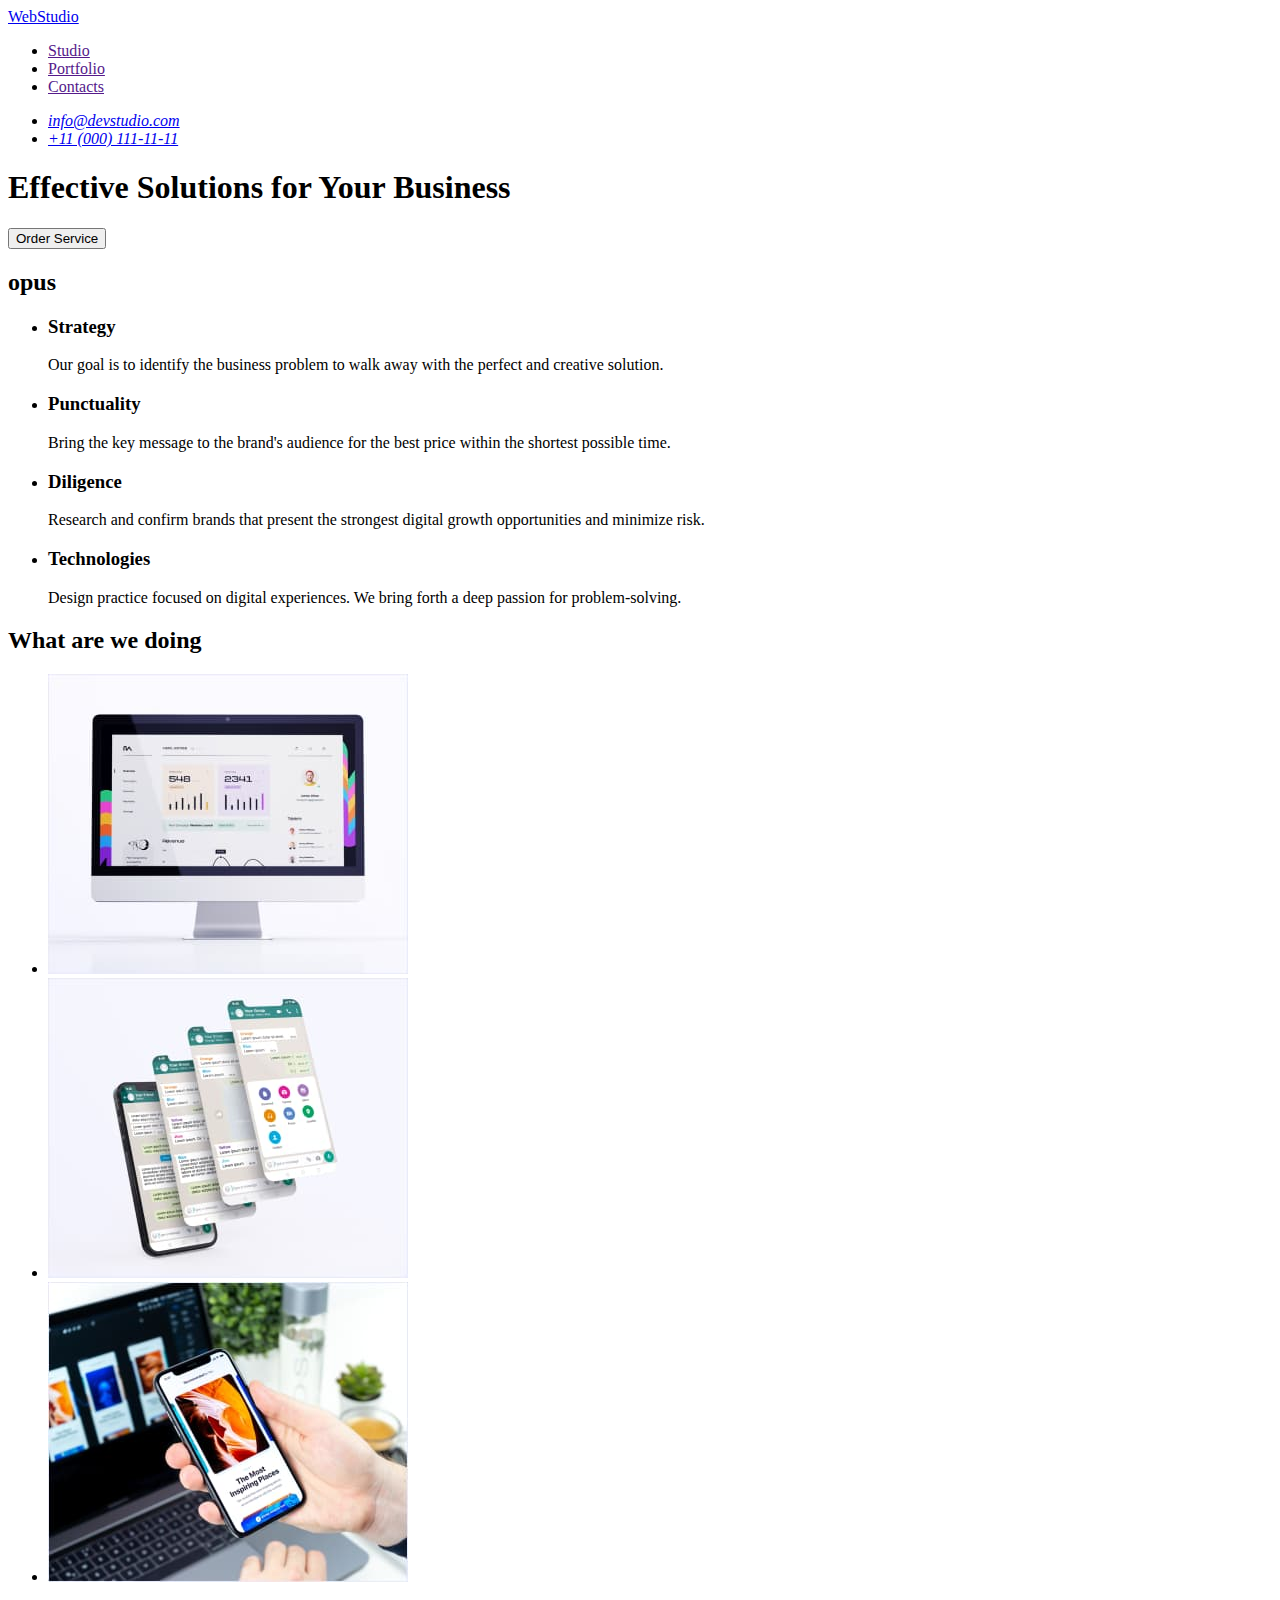
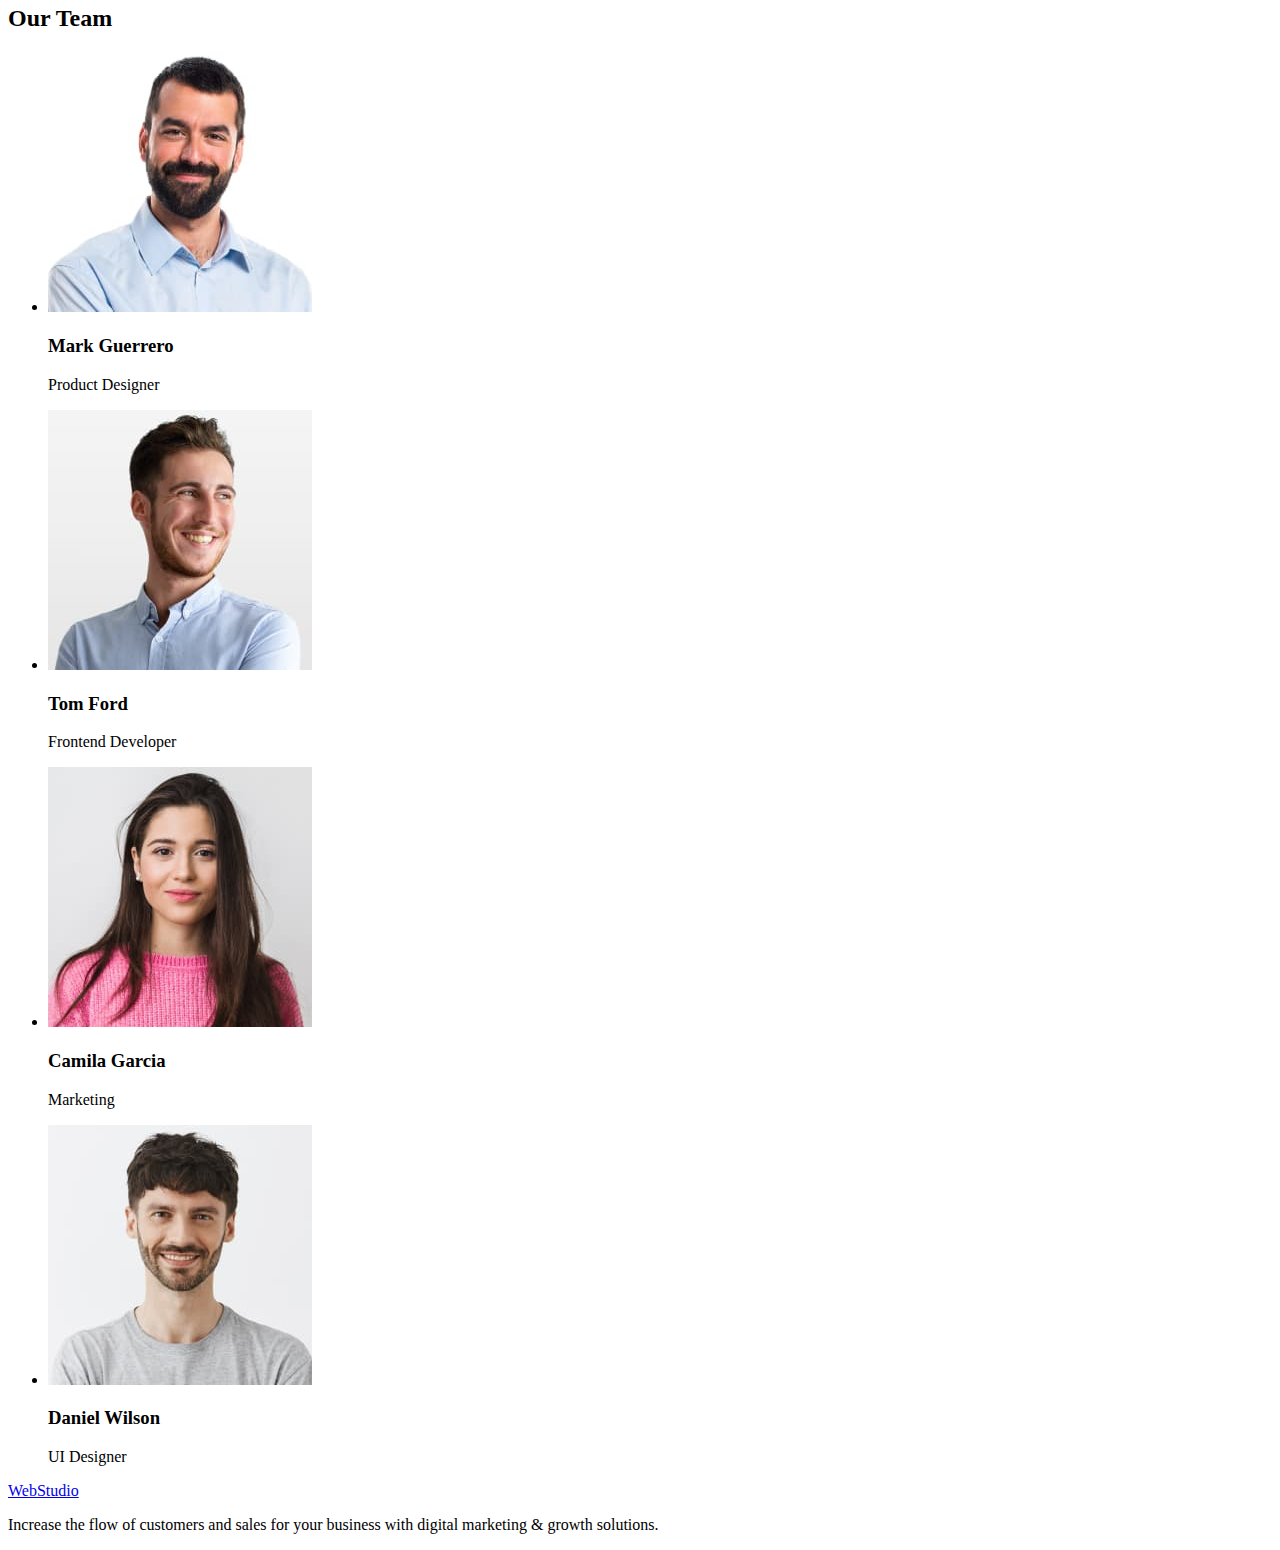
==== index.html @ e52b83a9 "Initial commit" ====
<!DOCTYPE html>
<html lang="en">
  <head>
    <meta charset="UTF-8" />
    <meta http-equiv="X-UA-Compatible" content="IE=edge" />
    <meta name="viewport" content="width=device-width, initial-scale=1.0" />
    <title>WebStudio</title>
  </head>
  <body>
    <!-- Шапка профіля -->
    <header>
      <nav>
        <a href="./index.html">WebStudio</a>
        <ul>
          <li><a href="">Studio</a></li>
          <li><a href="">Portfolio</a></li>
          <li><a href="">Contacts</a></li>
        </ul>
      </nav>
      <address>
        <ul>
          <li><a href="mailto:info@devstudio.com">info@devstudio.com</a></li>
          <li><a href="tel:+110001111111">+11 (000) 111-11-11</a></li>
        </ul>
      </address>
    </header>
    <!-- Банер -->
    <main>
      <section>
        <h1>Effective Solutions for Your Business</h1>
        <button type="button">Order Service</button>
      </section>

      <!-- Колонки -->
      <section>
        <h2>opus</h2>
        <ul>
          <li>
            <h3>Strategy</h3>
            <p>
              Our goal is to identify the business problem to walk away with the
              perfect and creative solution.
            </p>
          </li>
          <li>
            <h3>Punctuality</h3>
            <p>
              Bring the key message to the brand's audience for the best price
              within the shortest possible time.
            </p>
          </li>
          <li>
            <h3>Diligence</h3>
            <p>
              Research and confirm brands that present the strongest digital
              growth opportunities and minimize risk.
            </p>
          </li>
          <li>
            <h3>Technologies</h3>
            <p>
              Design practice focused on digital experiences. We bring forth a
              deep passion for problem-solving.
            </p>
          </li>
        </ul>
      </section>
      <!-- Фото -->
      <section>
        <h2>What are we doing</h2>
        <ul>
          <li>
            <img src="./images/section3_1.jpg" alt="computer" width="360" />
          </li>
          <li>
            <img src="./images/section3_2.jpg" alt="telephone" width="360" />
          </li>
          <li>
            <img src="./images/section3_3.jpg" alt="telephone" width="360" />
          </li>
        </ul>
      </section>
      <!-- Our Team -->
      <section>
        <h2>Our Team</h2>
        <ul>
          <li>
            <img
              src="./images/section4_1.jpg"
              alt="Mark Guerrero"
              width="264"
            />
            <h3>Mark Guerrero</h3>
            <p>Product Designer</p>
          </li>
          <li>
            <img src="./images/section4_2.jpg" alt="Tom Ford" width="264" />
            <h3>Tom Ford</h3>
            <p>Frontend Developer</p>
          </li>
          <li>
            <img
              src="./images/section4_3.jpg"
              alt="Camila Garcia"
              width="264"
            />
            <h3>Camila Garcia</h3>
            <p>Marketing</p>
          </li>
          <li>
            <img
              src="./images/section4_4.jpg"
              alt="Daniel Wilson"
              width="264"
            />
            <h3>Daniel Wilson</h3>
            <p>UI Designer</p>
          </li>
        </ul>
      </section>
    </main>
    <footer>
      <a href="./index.html">WebStudio</a>
      <p>
        Increase the flow of customers and sales for your business with digital
        marketing & growth solutions.
      </p>
    </footer>
  </body>
</html>
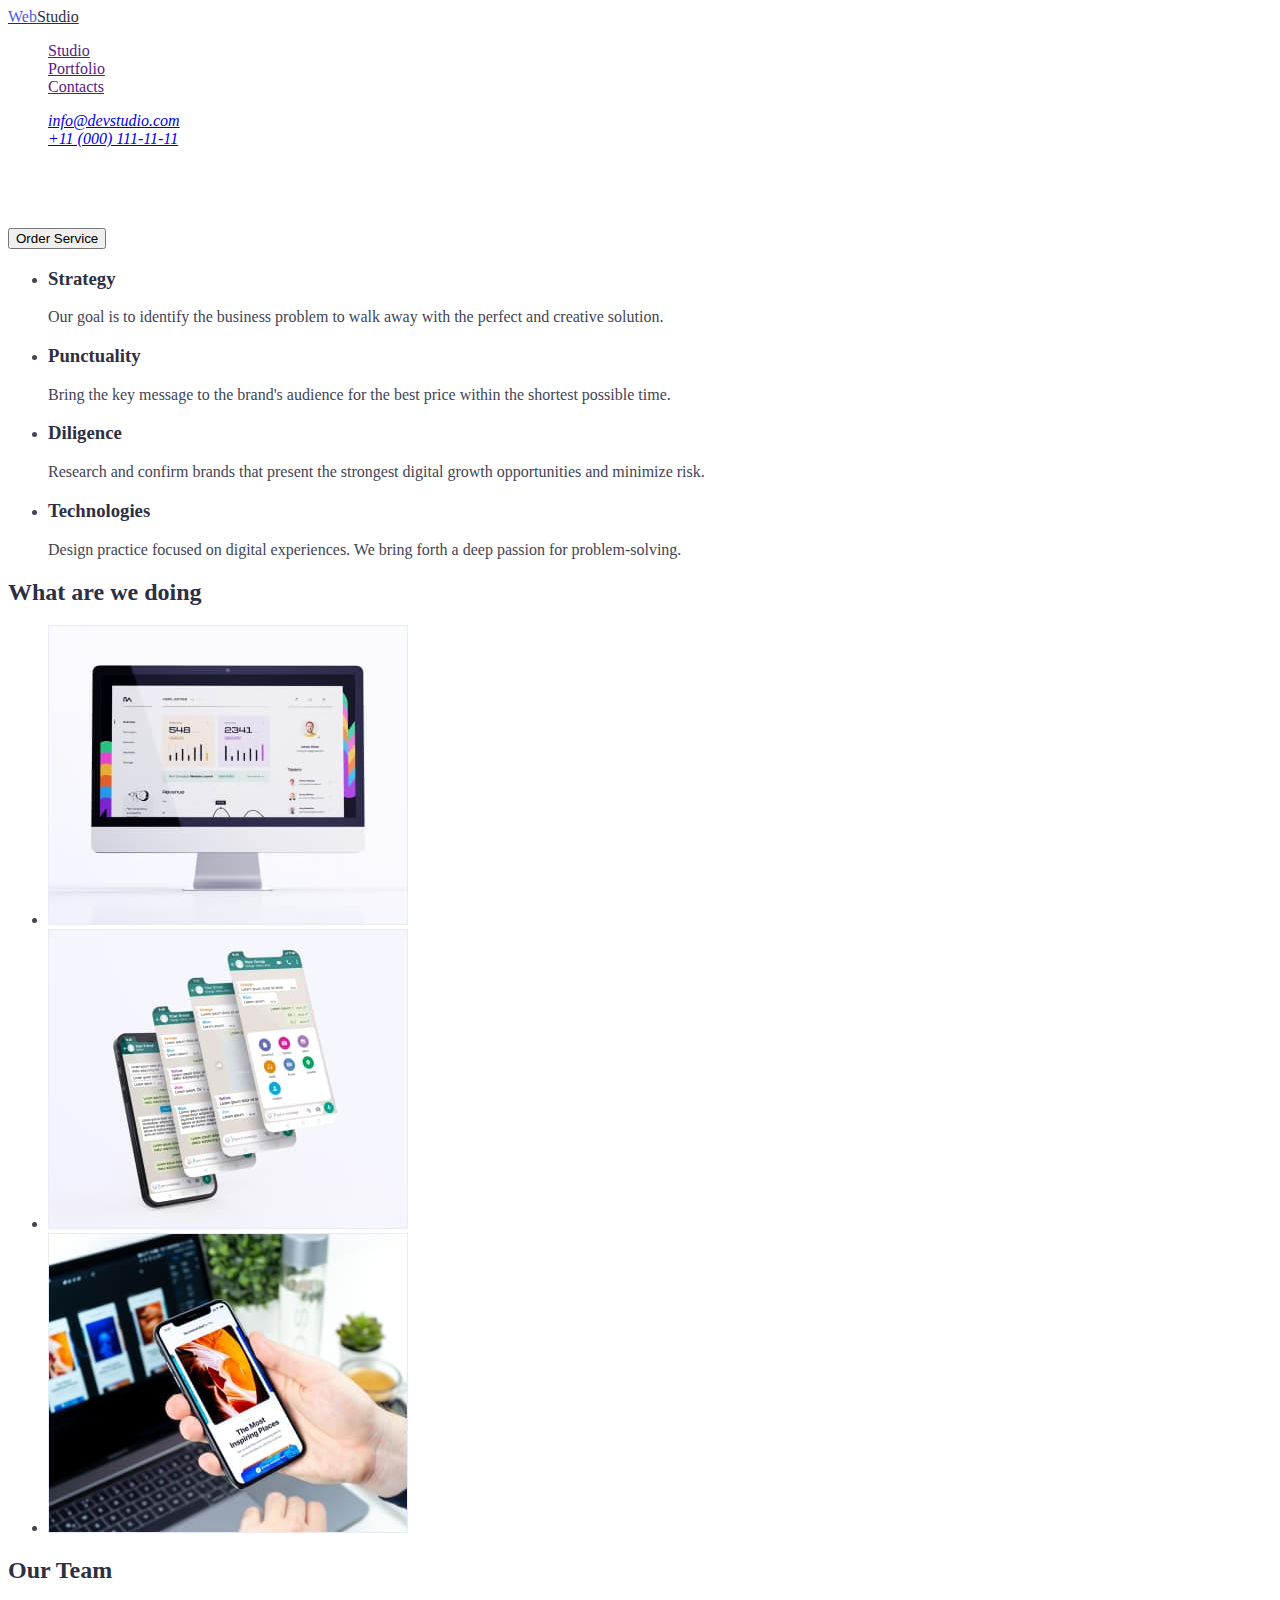
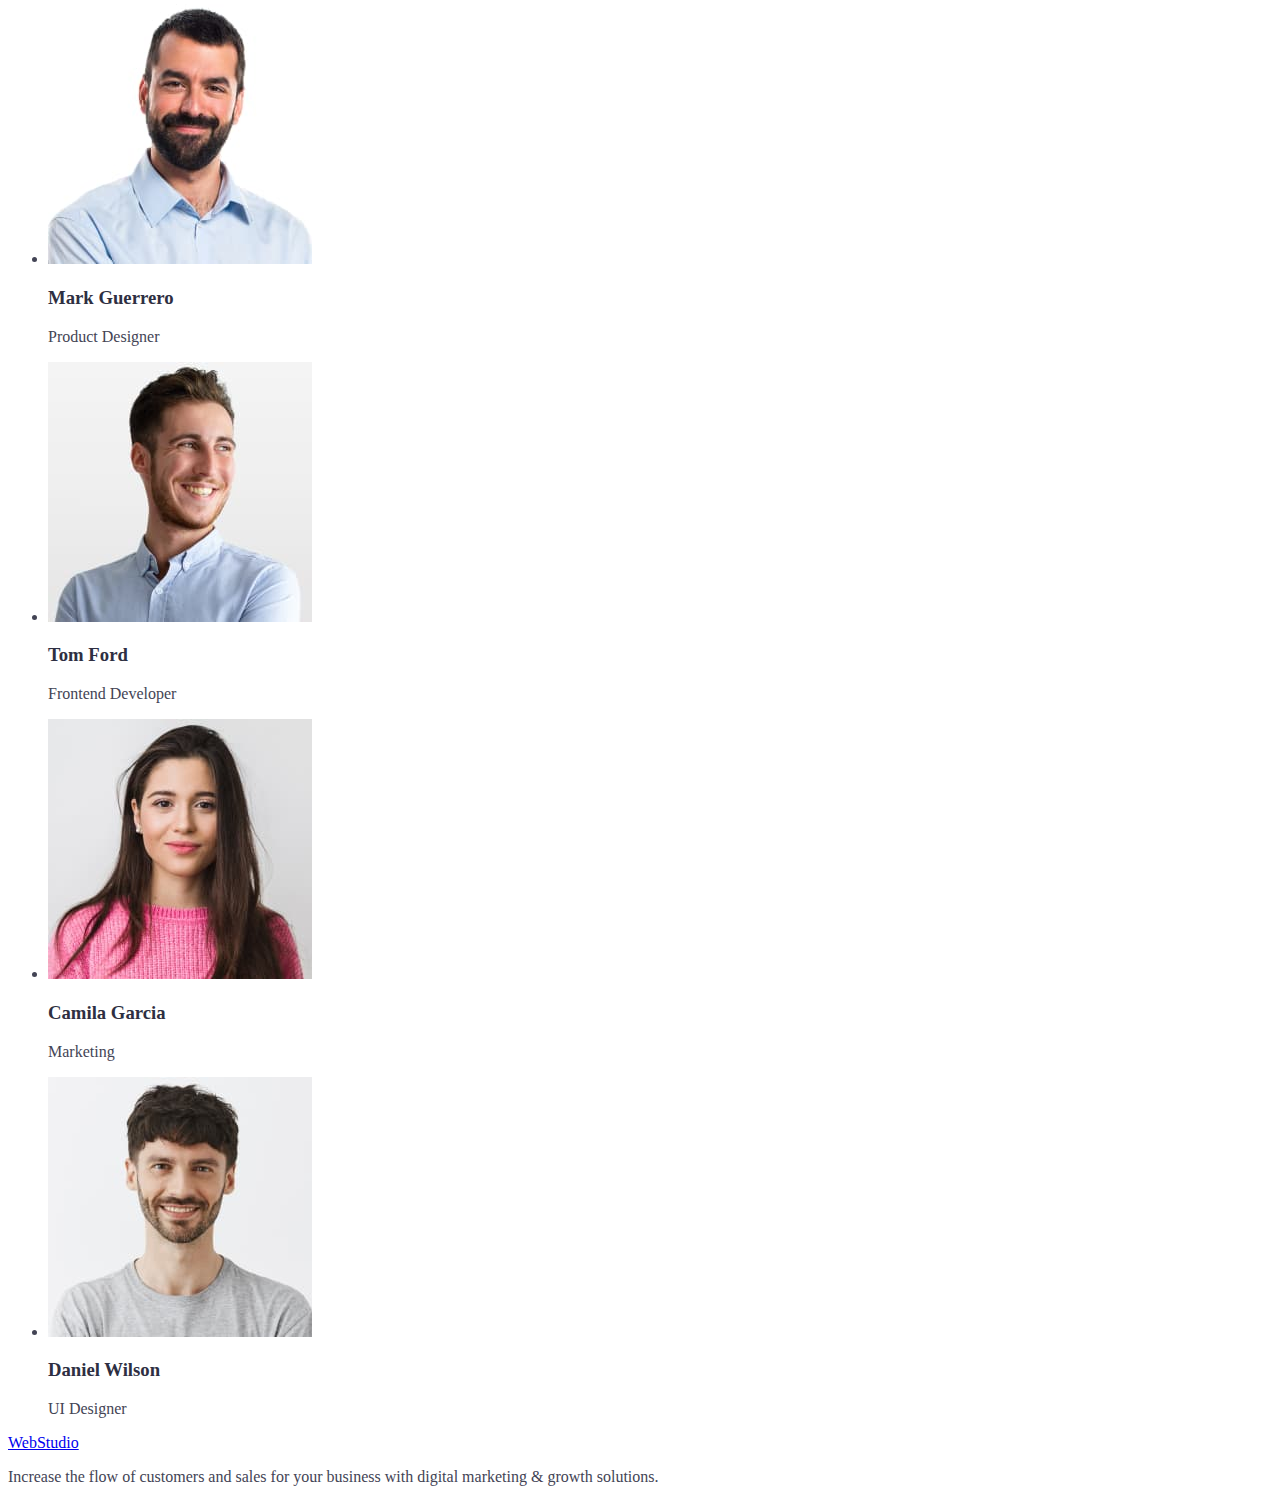
==== commit 32a5086a: "Прописування кольорів" ====
--- a/index.html
+++ b/index.html
@@ -1,130 +1,108 @@
 <!DOCTYPE html>
 <html lang="en">
-  <head>
-    <meta charset="UTF-8" />
-    <meta http-equiv="X-UA-Compatible" content="IE=edge" />
-    <meta name="viewport" content="width=device-width, initial-scale=1.0" />
-    <title>WebStudio</title>
-  </head>
-  <body>
-    <!-- Шапка профіля -->
-    <header>
-      <nav>
-        <a href="./index.html">WebStudio</a>
-        <ul>
-          <li><a href="">Studio</a></li>
-          <li><a href="">Portfolio</a></li>
-          <li><a href="">Contacts</a></li>
-        </ul>
-      </nav>
-      <address>
-        <ul>
-          <li><a href="mailto:info@devstudio.com">info@devstudio.com</a></li>
-          <li><a href="tel:+110001111111">+11 (000) 111-11-11</a></li>
-        </ul>
-      </address>
-    </header>
-    <!-- Банер -->
-    <main>
-      <section>
-        <h1>Effective Solutions for Your Business</h1>
-        <button type="button">Order Service</button>
-      </section>
-
-      <!-- Колонки -->
-      <section>
-        <h2>opus</h2>
-        <ul>
-          <li>
-            <h3>Strategy</h3>
-            <p>
-              Our goal is to identify the business problem to walk away with the
-              perfect and creative solution.
-            </p>
-          </li>
-          <li>
-            <h3>Punctuality</h3>
-            <p>
-              Bring the key message to the brand's audience for the best price
-              within the shortest possible time.
-            </p>
-          </li>
-          <li>
-            <h3>Diligence</h3>
-            <p>
-              Research and confirm brands that present the strongest digital
-              growth opportunities and minimize risk.
-            </p>
-          </li>
-          <li>
-            <h3>Technologies</h3>
-            <p>
-              Design practice focused on digital experiences. We bring forth a
-              deep passion for problem-solving.
-            </p>
-          </li>
-        </ul>
-      </section>
-      <!-- Фото -->
-      <section>
-        <h2>What are we doing</h2>
-        <ul>
-          <li>
-            <img src="./images/section3_1.jpg" alt="computer" width="360" />
-          </li>
-          <li>
-            <img src="./images/section3_2.jpg" alt="telephone" width="360" />
-          </li>
-          <li>
-            <img src="./images/section3_3.jpg" alt="telephone" width="360" />
-          </li>
-        </ul>
-      </section>
-      <!-- Our Team -->
-      <section>
-        <h2>Our Team</h2>
-        <ul>
-          <li>
-            <img
-              src="./images/section4_1.jpg"
-              alt="Mark Guerrero"
-              width="264"
-            />
-            <h3>Mark Guerrero</h3>
-            <p>Product Designer</p>
-          </li>
-          <li>
-            <img src="./images/section4_2.jpg" alt="Tom Ford" width="264" />
-            <h3>Tom Ford</h3>
-            <p>Frontend Developer</p>
-          </li>
-          <li>
-            <img
-              src="./images/section4_3.jpg"
-              alt="Camila Garcia"
-              width="264"
-            />
-            <h3>Camila Garcia</h3>
-            <p>Marketing</p>
-          </li>
-          <li>
-            <img
-              src="./images/section4_4.jpg"
-              alt="Daniel Wilson"
-              width="264"
-            />
-            <h3>Daniel Wilson</h3>
-            <p>UI Designer</p>
-          </li>
-        </ul>
-      </section>
-    </main>
-    <footer>
-      <a href="./index.html">WebStudio</a>
-      <p>
-        Increase the flow of customers and sales for your business with digital
-        marketing & growth solutions.
-      </p>
-    </footer>
-  </body>
+	<head>
+		<meta charset="UTF-8" />
+		<meta http-equiv="X-UA-Compatible" content="IE=edge" />
+		<meta name="viewport" content="width=device-width, initial-scale=1.0" />
+		<title>WebStudio</title>
+		<link rel="stylesheet" href="./css/styles.css" />
+	</head>
+	<body class="page">
+		<!-- Шапка профіля -->
+		<header>
+			<nav>
+				<a href="./index.html" class="logo"> <span class="logo-text">Web</span>Studio</a>
+				<ul class="site-nav list">
+					<li><a href="" class="link">Studio</a></li>
+					<li><a href="" class="link">Portfolio</a></li>
+					<li><a href="" class="link">Contacts</a></li>
+				</ul>
+			</nav>
+			<address>
+				<ul class="adress list">
+					<li><a href="mailto:info@devstudio.com" class="link">info@devstudio.com</a></li>
+					<li><a href="tel:+110001111111" class="link">+11 (000) 111-11-11</a></li>
+				</ul>
+			</address>
+		</header>
+		<!--/ Шапка профіля -->
+		<!-- Банер -->
+		<main>
+			<section>
+				<h1 class="secton-title">Effective Solutions for Your Business</h1>
+				<button type="button">Order Service</button>
+			</section>
+			<!-- /Банер -->
+			<!-- Колонки -->
+			<section>
+				<h2 hidden>opus</h2>
+				<ul>
+					<li>
+						<h3 class="descriptive-title">Strategy</h3>
+						<p> Our goal is to identify the business problem to walk away with the perfect and creative solution. </p>
+					</li>
+					<li>
+						<h3 class="descriptive-title">Punctuality</h3>
+						<p> Bring the key message to the brand's audience for the best price within the shortest possible time. </p>
+					</li>
+					<li>
+						<h3 class="descriptive-title">Diligence</h3>
+						<p>
+							Research and confirm brands that present the strongest digital growth opportunities and minimize risk.
+						</p>
+					</li>
+					<li>
+						<h3 class="descriptive-title">Technologies</h3>
+						<p> Design practice focused on digital experiences. We bring forth a deep passion for problem-solving. </p>
+					</li>
+				</ul>
+			</section>
+			<!-- /Колонки -->
+			<!-- Фото -->
+			<section>
+				<h2 class="photo-title">What are we doing</h2>
+				<ul>
+					<li>
+						<img src="./images/section3_1.jpg" alt="computer" width="360" />
+					</li>
+					<li>
+						<img src="./images/section3_2.jpg" alt="telephone" width="360" />
+					</li>
+					<li>
+						<img src="./images/section3_3.jpg" alt="telephone" width="360" />
+					</li>
+				</ul>
+			</section>
+			<!-- Our Team -->
+			<section>
+				<h2 class="photo-title">Our Team</h2>
+				<ul>
+					<li>
+						<img src="./images/section4_1.jpg" alt="Mark Guerrero" width="264" />
+						<h3 class="photo-title">Mark Guerrero</h3>
+						<p class="text">Product Designer</p>
+					</li>
+					<li>
+						<img src="./images/section4_2.jpg" alt="Tom Ford" width="264" />
+						<h3 class="photo-title">Tom Ford</h3>
+						<p class="text">Frontend Developer</p>
+					</li>
+					<li>
+						<img src="./images/section4_3.jpg" alt="Camila Garcia" width="264" />
+						<h3 class="photo-title">Camila Garcia</h3>
+						<p class="text">Marketing</p>
+					</li>
+					<li>
+						<img src="./images/section4_4.jpg" alt="Daniel Wilson" width="264" />
+						<h3 class="photo-title">Daniel Wilson</h3>
+						<p class="text">UI Designer</p>
+					</li>
+				</ul>
+			</section>
+		</main>
+		<footer>
+			<a href="./index.html">WebStudio</a>
+			<p> Increase the flow of customers and sales for your business with digital marketing & growth solutions. </p>
+		</footer>
+	</body>
 </html>
--- a/css/styles.css
+++ b/css/styles.css
@@ -0,0 +1,63 @@
+:root {
+	--primary-text-color: #434455;
+	--logo-color: #2e2f42;
+	--logo-text: #4d5ae5;
+	--accent-color: #404bbf;
+	--adres-color: #434455;
+	--section-title: #ffffff;
+	--link: #2e2f42;
+	--descriptive-title: #2e2f42;
+	--photo-title: #2e2f42;
+	--text: #434455;
+	--button-fon-normal: #4d5ae5;
+}
+.page {
+	background: #ffffff;
+	color: var(--primary-text-color);
+}
+/* Шапка профіля */
+.logo {
+	color: var(--logo-color);
+}
+.logo-text {
+	color: var(--logo-text);
+}
+/* забирає кружочки з ліва */
+.list {
+	list-style: none;
+}
+.site-nav {
+	color: var(--link);
+}
+.site-nav .link:active,
+.link:focus {
+	color: var(--accent-color);
+}
+.adress {
+	color: var(--adres-color);
+}
+.adress .link:active,
+.link:focus {
+	color: var(--accent-color);
+}
+/* /Шапка профіля*/
+
+.secton-title {
+	color: var(--section-title);
+}
+/* /Банер */
+/* Колонки */
+.descriptive-title {
+	color: var(--descriptive-title);
+}
+/* /Колонки */
+/* фото */
+.photo-title {
+	color: var(--photo-title);
+}
+/* /фото */
+/* Our Team */
+.text {
+	color: var(--text);
+}
+/* /Our Team */
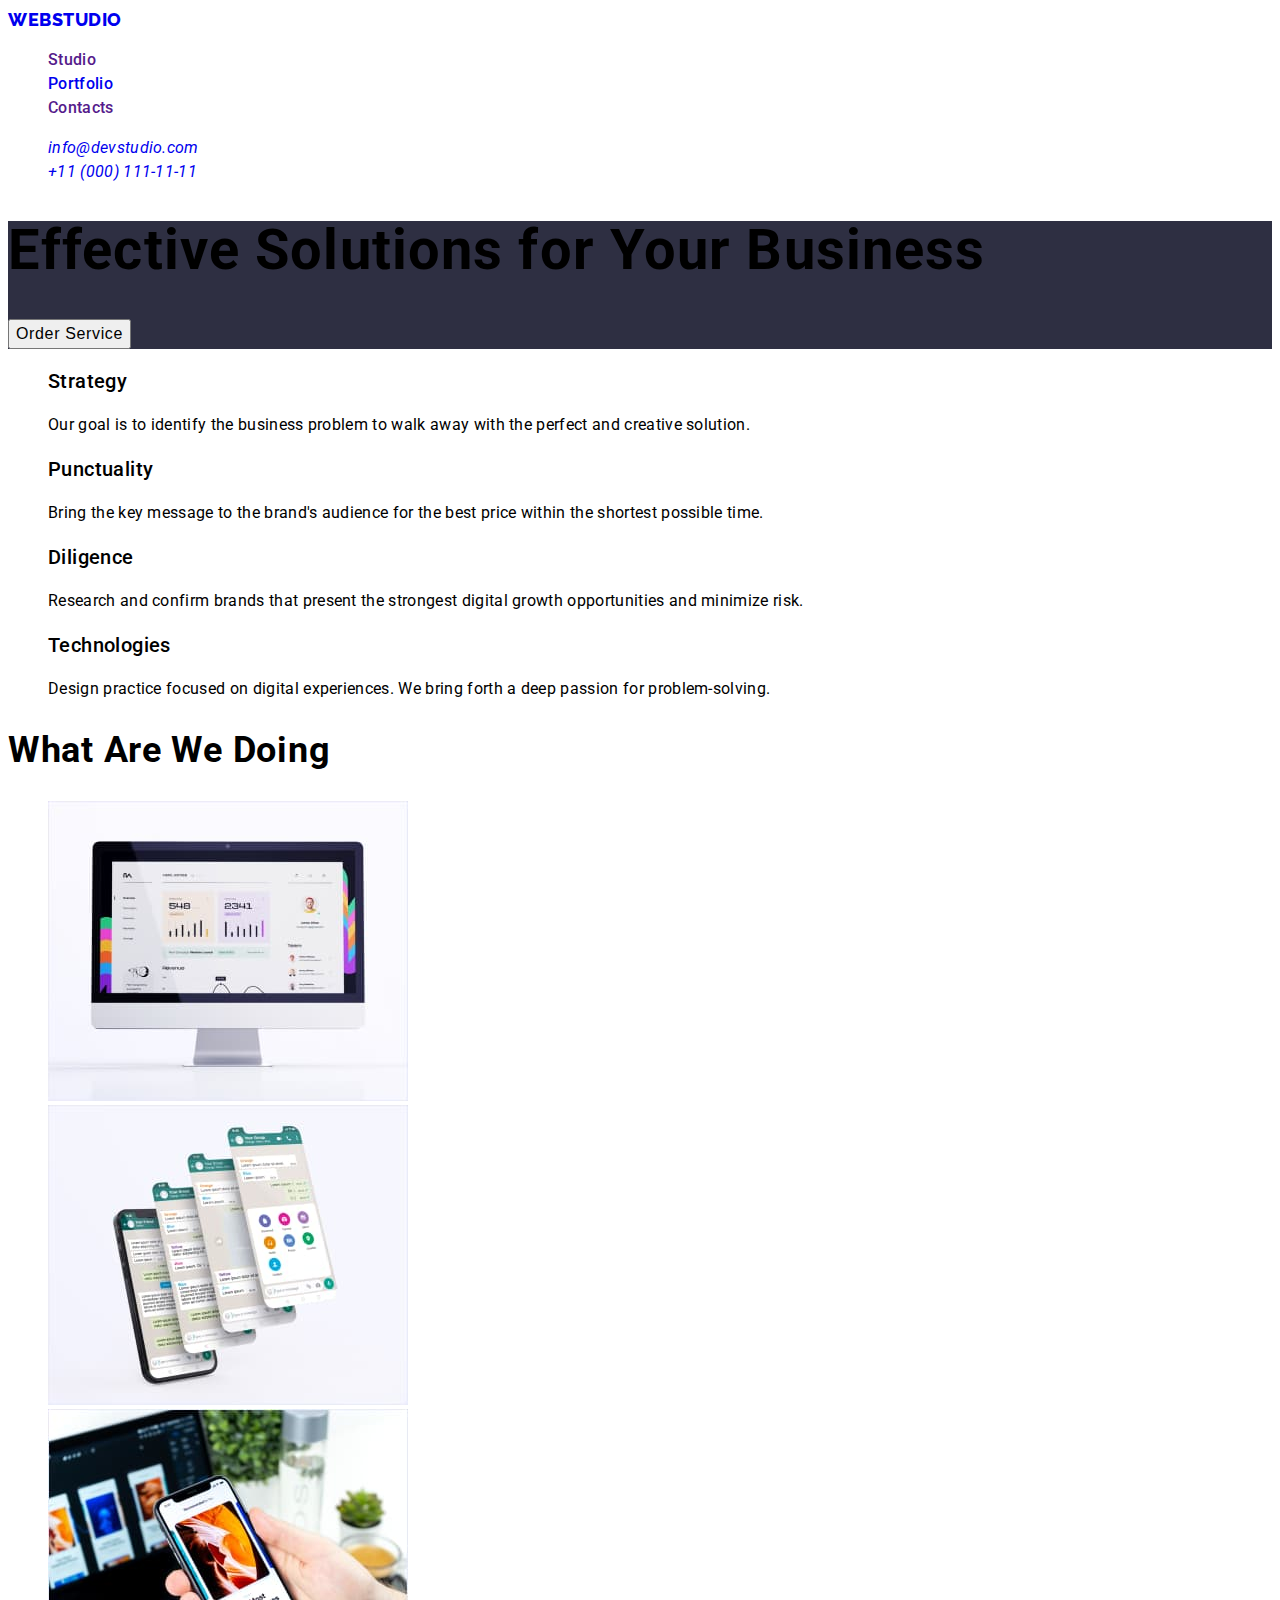
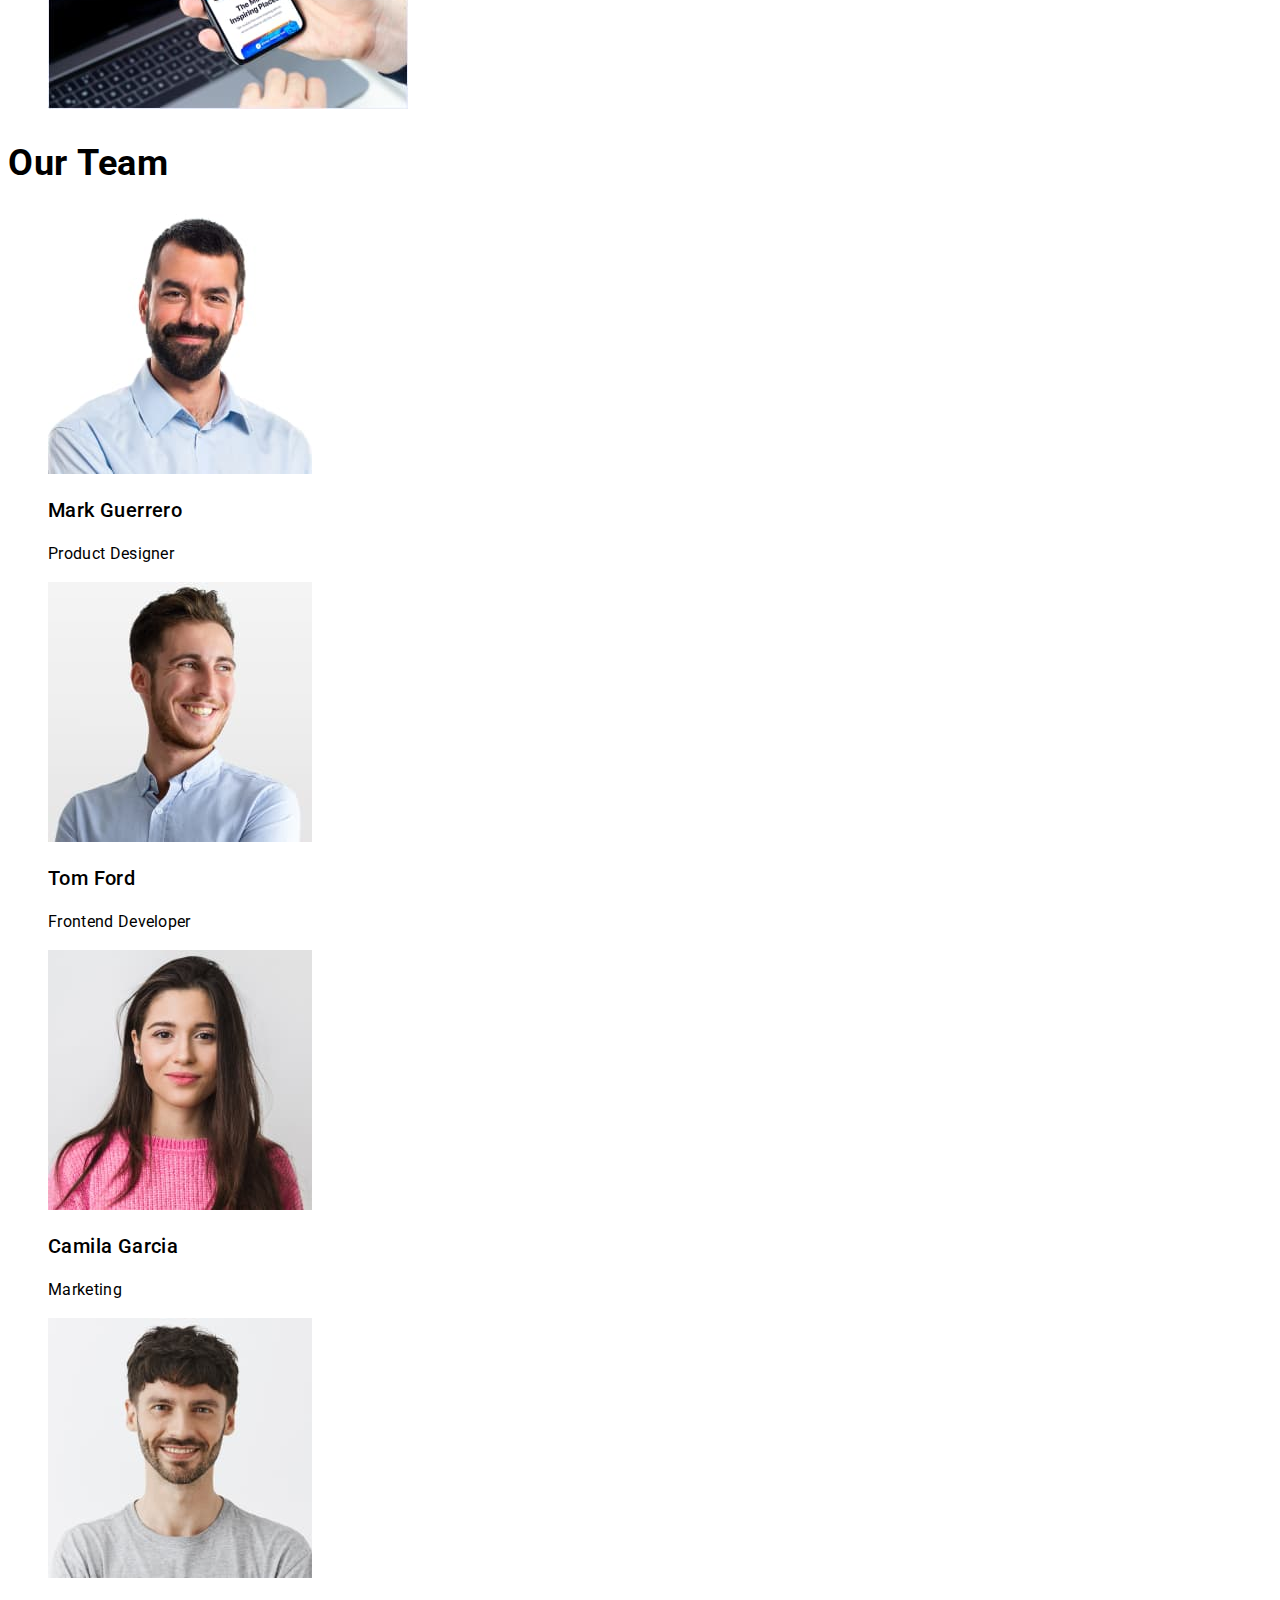
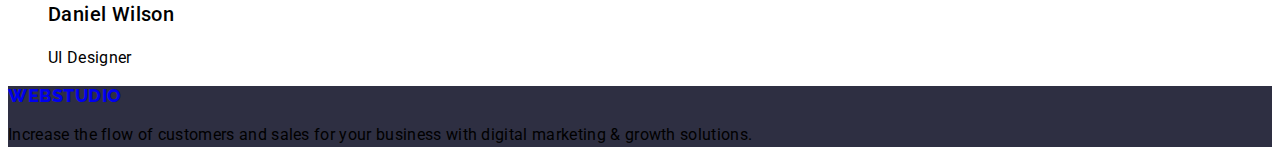
==== commit f2b8c47d: "портфолшщ+сss" ====
--- a/index.html
+++ b/index.html
@@ -6,103 +6,117 @@
 		<meta name="viewport" content="width=device-width, initial-scale=1.0" />
 		<title>WebStudio</title>
 		<link rel="stylesheet" href="./css/styles.css" />
+		<link rel="preconnect" href="https://fonts.googleapis.com" />
+		<link rel="preconnect" href="https://fonts.gstatic.com" crossorigin />
+		<link
+			href="https://fonts.googleapis.com/css2?family=Raleway:wght@800&family=Roboto:wght@400;500;700&display=swap"
+			rel="stylesheet"
+		/>
 	</head>
-	<body class="page">
+	<body>
 		<!-- Шапка профіля -->
-		<header>
-			<nav>
-				<a href="./index.html" class="logo"> <span class="logo-text">Web</span>Studio</a>
-				<ul class="site-nav list">
-					<li><a href="" class="link">Studio</a></li>
-					<li><a href="" class="link">Portfolio</a></li>
-					<li><a href="" class="link">Contacts</a></li>
+		<header class="header">
+			<nav class="header-navigation">
+				<a href="./index.html" class="header-logo"> WebStudio</a>
+				<ul class="header-list">
+					<li class="header-item"><a href="" class="header-link">Studio</a></li>
+					<li class="header-item"><a href="./portfolio.html" class="header-link">Portfolio</a></li>
+					<li class="header-item"><a href="" class="header-link">Contacts</a></li>
 				</ul>
 			</nav>
 			<address>
-				<ul class="adress list">
-					<li><a href="mailto:info@devstudio.com" class="link">info@devstudio.com</a></li>
-					<li><a href="tel:+110001111111" class="link">+11 (000) 111-11-11</a></li>
+				<ul class="header-adress">
+					<li><a href="mailto:info@devstudio.com" class="header-emel">info@devstudio.com </a></li>
+					<li><a href="tel:+110001111111" class="header-tel">+11 (000) 111-11-11</a></li>
 				</ul>
 			</address>
 		</header>
 		<!--/ Шапка профіля -->
 		<!-- Банер -->
 		<main>
-			<section>
-				<h1 class="secton-title">Effective Solutions for Your Business</h1>
-				<button type="button">Order Service</button>
+			<section class="hero">
+				<h1 class="hero-title">Effective Solutions for Your Business</h1>
+				<button type="button" class="hero-btn">Order Service</button>
 			</section>
 			<!-- /Банер -->
 			<!-- Колонки -->
-			<section>
+			<section class="strategy">
 				<h2 hidden>opus</h2>
-				<ul>
-					<li>
-						<h3 class="descriptive-title">Strategy</h3>
-						<p> Our goal is to identify the business problem to walk away with the perfect and creative solution. </p>
+				<ul class="strategy-list">
+					<li class="strategy-item">
+						<h3 class="strategy-title">Strategy</h3>
+						<p class="strategy-description">
+							Our goal is to identify the business problem to walk away with the perfect and creative solution.
+						</p>
 					</li>
-					<li>
-						<h3 class="descriptive-title">Punctuality</h3>
-						<p> Bring the key message to the brand's audience for the best price within the shortest possible time. </p>
+					<li class="strategy-item">
+						<h3 class="strategy-title">Punctuality</h3>
+						<p class="strategy-description">
+							Bring the key message to the brand's audience for the best price within the shortest possible time.
+						</p>
 					</li>
-					<li>
-						<h3 class="descriptive-title">Diligence</h3>
-						<p>
+					<li class="strategy-item">
+						<h3 class="strategy-title">Diligence</h3>
+						<p class="strategy-description">
 							Research and confirm brands that present the strongest digital growth opportunities and minimize risk.
 						</p>
 					</li>
-					<li>
-						<h3 class="descriptive-title">Technologies</h3>
-						<p> Design practice focused on digital experiences. We bring forth a deep passion for problem-solving. </p>
+					<li class="strategy-item">
+						<h3 class="strategy-title">Technologies</h3>
+						<p class="strategy-description">
+							Design practice focused on digital experiences. We bring forth a deep passion for problem-solving.
+						</p>
 					</li>
 				</ul>
 			</section>
 			<!-- /Колонки -->
 			<!-- Фото -->
-			<section>
-				<h2 class="photo-title">What are we doing</h2>
-				<ul>
-					<li>
-						<img src="./images/section3_1.jpg" alt="computer" width="360" />
+			<section class="work">
+				<h2 class="work-title">What are we doing</h2>
+				<ul class="work-list">
+					<li class="work-item">
+						<img src="./images/section3_1.jpg" alt="computer" width="360" class="work-img" />
 					</li>
-					<li>
-						<img src="./images/section3_2.jpg" alt="telephone" width="360" />
+					<li class="work-item">
+						<img src="./images/section3_2.jpg" alt="telephone" width="360" class="work-img" />
 					</li>
-					<li>
-						<img src="./images/section3_3.jpg" alt="telephone" width="360" />
+					<li class="work-item">
+						<img src="./images/section3_3.jpg" alt="telephone" width="360" class="work-img" />
 					</li>
 				</ul>
 			</section>
 			<!-- Our Team -->
-			<section>
-				<h2 class="photo-title">Our Team</h2>
-				<ul>
-					<li>
-						<img src="./images/section4_1.jpg" alt="Mark Guerrero" width="264" />
-						<h3 class="photo-title">Mark Guerrero</h3>
-						<p class="text">Product Designer</p>
+			<section class="team">
+				<h2 class="team-title">Our Team</h2>
+				<ul class="team-list">
+					<li class="team-item">
+						<img src="./images/section4_1.jpg" alt="Mark Guerrero" width="264" class="team-img" />
+						<h3 class="team-name">Mark Guerrero</h3>
+						<p class="team-description">Product Designer</p>
 					</li>
-					<li>
-						<img src="./images/section4_2.jpg" alt="Tom Ford" width="264" />
-						<h3 class="photo-title">Tom Ford</h3>
-						<p class="text">Frontend Developer</p>
+					<li class="team-item">
+						<img src="./images/section4_2.jpg" alt="Tom Ford" width="264" class="team-img" />
+						<h3 class="team-name">Tom Ford</h3>
+						<p class="team-description">Frontend Developer</p>
 					</li>
-					<li>
-						<img src="./images/section4_3.jpg" alt="Camila Garcia" width="264" />
-						<h3 class="photo-title">Camila Garcia</h3>
-						<p class="text">Marketing</p>
+					<li class="team-item">
+						<img src="./images/section4_3.jpg" alt="Camila Garcia" width="264" class="team-img" />
+						<h3 class="team-name">Camila Garcia</h3>
+						<p class="team-description">Marketing</p>
 					</li>
-					<li>
-						<img src="./images/section4_4.jpg" alt="Daniel Wilson" width="264" />
-						<h3 class="photo-title">Daniel Wilson</h3>
-						<p class="text">UI Designer</p>
+					<li class="team-item">
+						<img src="./images/section4_4.jpg" alt="Daniel Wilson" width="264" class="team-img" />
+						<h3 class="team-name">Daniel Wilson</h3>
+						<p class="team-description">UI Designer</p>
 					</li>
 				</ul>
 			</section>
 		</main>
-		<footer>
-			<a href="./index.html">WebStudio</a>
-			<p> Increase the flow of customers and sales for your business with digital marketing & growth solutions. </p>
+		<footer class="footer">
+			<a href="./index.html" class="footer-logo">WebStudio</a>
+			<p class="footer-description">
+				Increase the flow of customers and sales for your business with digital marketing & growth solutions.
+			</p>
 		</footer>
 	</body>
 </html>
--- a/css/styles.css
+++ b/css/styles.css
@@ -1,63 +1,143 @@
-:root {
-	--primary-text-color: #434455;
-	--logo-color: #2e2f42;
-	--logo-text: #4d5ae5;
-	--accent-color: #404bbf;
-	--adres-color: #434455;
-	--section-title: #ffffff;
-	--link: #2e2f42;
-	--descriptive-title: #2e2f42;
-	--photo-title: #2e2f42;
-	--text: #434455;
-	--button-fon-normal: #4d5ae5;
+body {
+	font-family: "Roboto", sans-serif;
 }
-.page {
-	background: #ffffff;
-	color: var(--primary-text-color);
+.header {
 }
-/* Шапка профіля */
-.logo {
-	color: var(--logo-color);
+.header-navigation {
 }
-.logo-text {
-	color: var(--logo-text);
+.header-logo {
+	font-family: "Raleway";
+	font-weight: 800;
+	font-size: 18px;
+	line-height: 1.33;
+	letter-spacing: 0.03em;
+	text-decoration: none;
+	text-transform: uppercase;
 }
-/* забирає кружочки з ліва */
-.list {
+.header-list {
+}
+.header-item {
 	list-style: none;
 }
-.site-nav {
-	color: var(--link);
+.header-link {
+	font-weight: 500;
+	font-size: 16px;
+	line-height: 1.5;
+	letter-spacing: 0.02em;
+	text-decoration: none;
 }
-.site-nav .link:active,
-.link:focus {
-	color: var(--accent-color);
+.header-adress {
+	list-style: none;
 }
-.adress {
-	color: var(--adres-color);
+.header-emel {
+	font-weight: 400;
+	font-size: 16px;
+	line-height: 1.5;
+	letter-spacing: 0.02em;
+	text-decoration: none;
 }
-.adress .link:active,
-.link:focus {
-	color: var(--accent-color);
+.header-tel {
+	font-weight: 400;
+	font-size: 16px;
+	line-height: 1.5;
+	letter-spacing: 0.02em;
+	text-decoration: none;
 }
-/* /Шапка профіля*/
-
-.secton-title {
-	color: var(--section-title);
+.hero {
+	background-color: #2e2f42;
 }
-/* /Банер */
-/* Колонки */
-.descriptive-title {
-	color: var(--descriptive-title);
+.hero-title {
+	font-weight: 700;
+	font-size: 56px;
+	line-height: 1.07;
+	letter-spacing: 0.02em;
 }
-/* /Колонки */
-/* фото */
-.photo-title {
-	color: var(--photo-title);
+.hero-btn {
+	font-weight: 500;
+	font-size: 16px;
+	line-height: 1.5;
+	display: flex;
+	align-items: center;
+	letter-spacing: 0.04em;
 }
-/* /фото */
-/* Our Team */
-.text {
-	color: var(--text);
+.strategy {
 }
-/* /Our Team */
+.strategy-list {
+}
+.strategy-item {
+	list-style: none;
+}
+.strategy-title {
+	font-weight: 500;
+	font-size: 20px;
+	line-height: 1.2;
+	letter-spacing: 0.02em;
+}
+.strategy-description {
+	font-weight: 400;
+	font-size: 16px;
+	line-height: 1.5;
+	letter-spacing: 0.02em;
+}
+.work {
+}
+.work-title {
+	font-weight: 700;
+	font-size: 36px;
+	line-height: 1.11;
+	letter-spacing: 0.02em;
+	text-transform: capitalize;
+}
+.work-list {
+}
+.work-item {
+	list-style: none;
+}
+.work-img {
+}
+.team {
+}
+.team-title {
+	font-weight: 700;
+	font-size: 36px;
+	line-height: 1.11x;
+	letter-spacing: 0.02em;
+	text-transform: capitalize;
+}
+.team-list {
+}
+.team-item {
+	list-style: none;
+}
+.team-img {
+}
+.team-name {
+	font-weight: 500;
+	font-size: 20px;
+	line-height: 1.2;
+	letter-spacing: 0.02em;
+}
+.team-description {
+	font-weight: 400;
+	font-size: 16px;
+	line-height: 1.5;
+	letter-spacing: 0.02em;
+}
+.footer {
+	background-color: #2e2f42;
+}
+.footer-logo {
+	font-family: "Raleway";
+	font-weight: 800;
+	font-size: 18px;
+	line-height: 1.16;
+	letter-spacing: 0.03em;
+	text-transform: uppercase;
+	text-decoration: none;
+}
+.footer-description {
+	font-weight: 400;
+	font-size: 16px;
+	line-height: 1.5;
+	letter-spacing: 0.02em;
+}
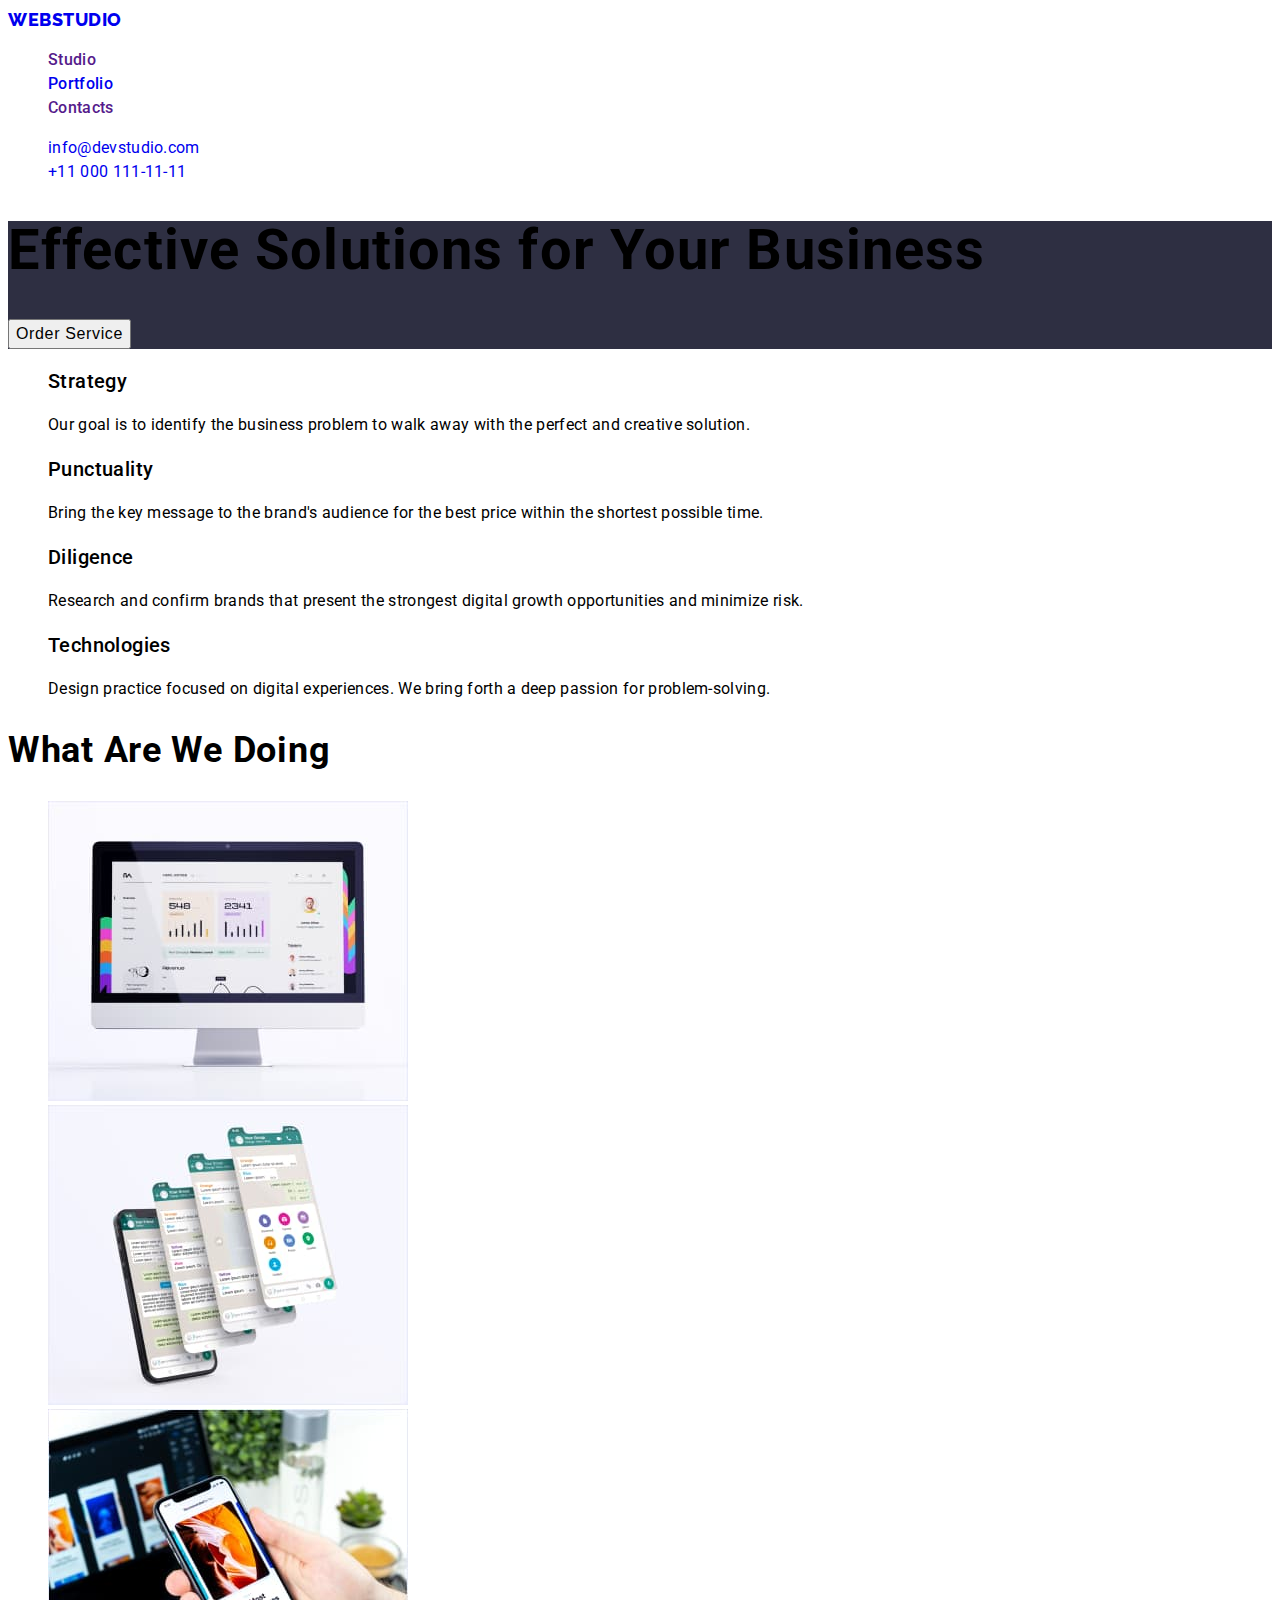
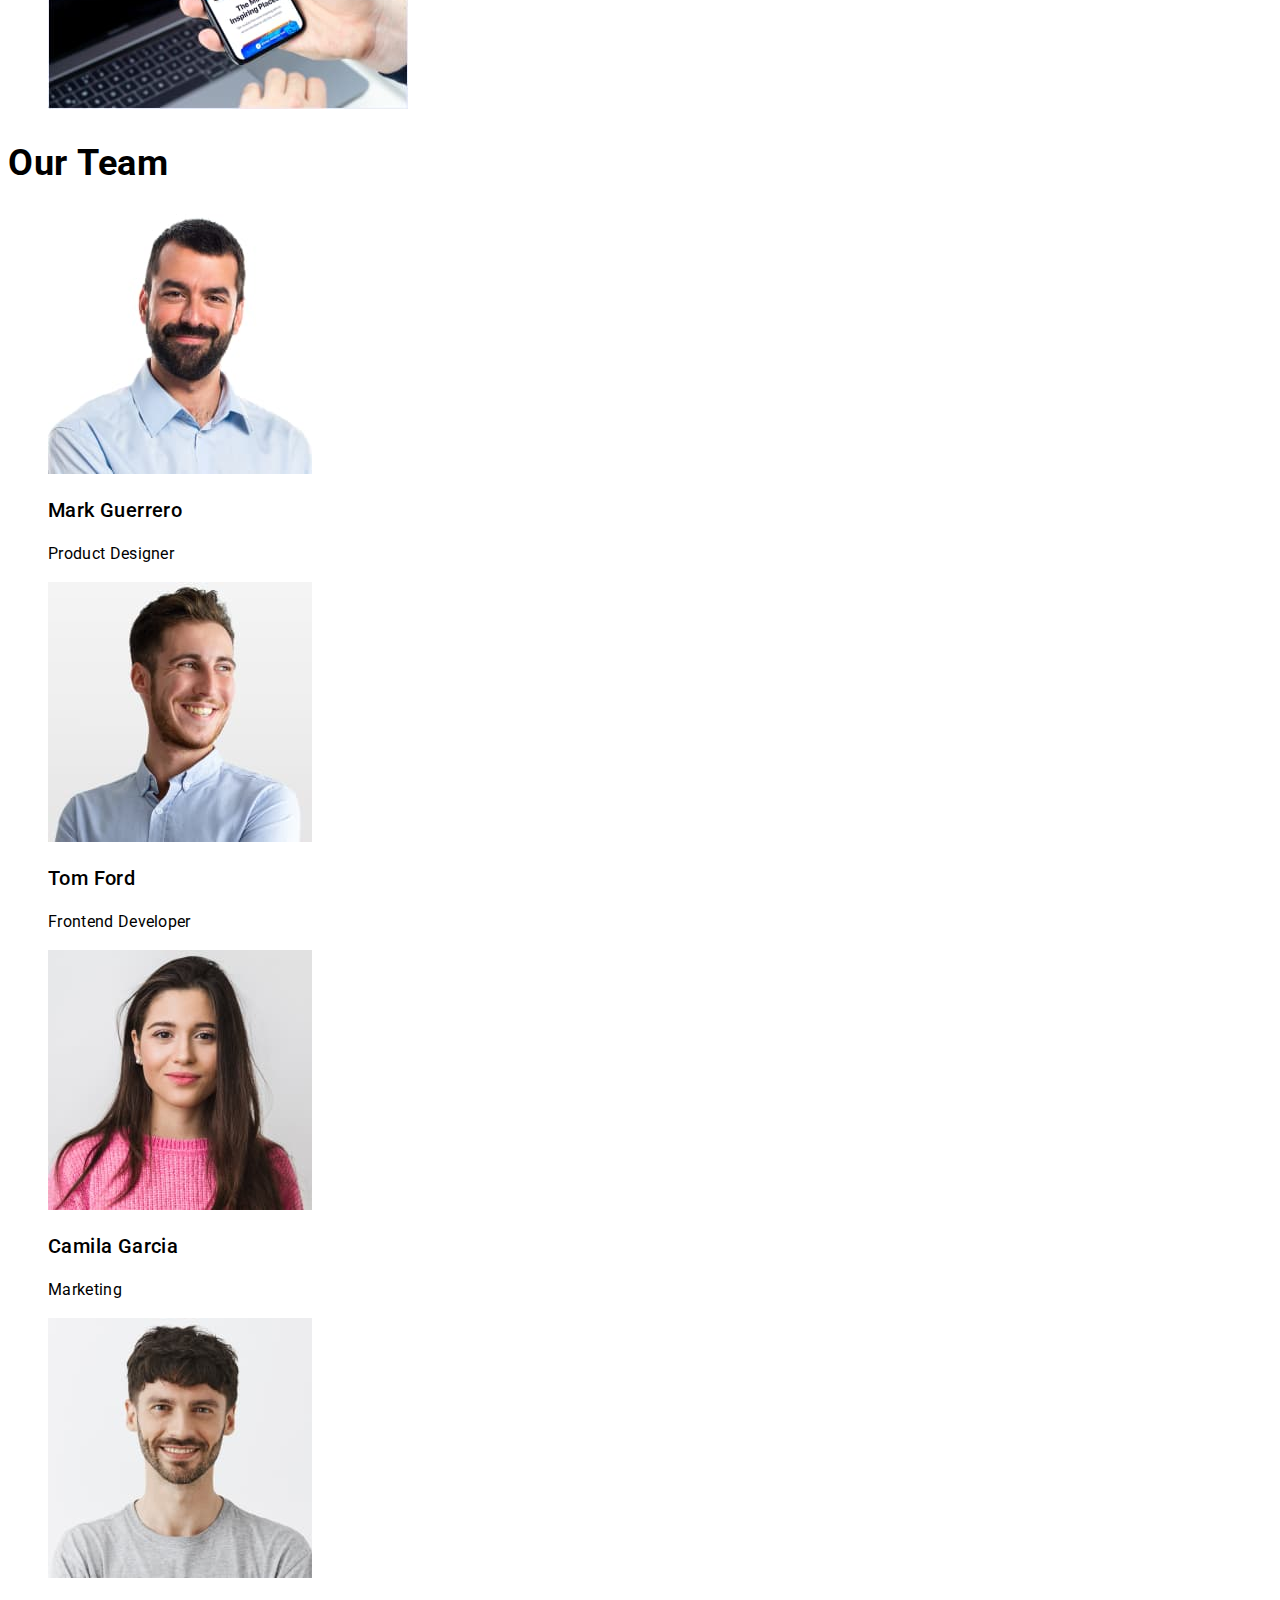
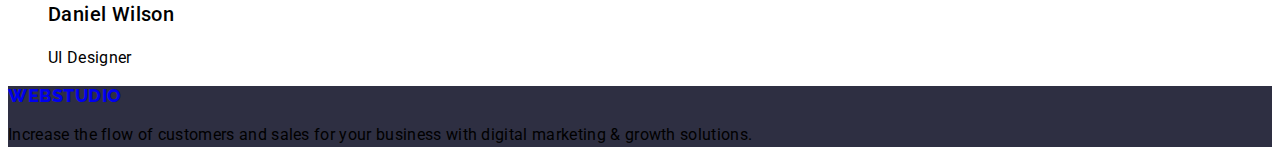
==== commit ef6deedf: "шрифт до портфоліо" ====
--- a/index.html
+++ b/index.html
@@ -19,15 +19,17 @@
 			<nav class="header-navigation">
 				<a href="./index.html" class="header-logo"> WebStudio</a>
 				<ul class="header-list">
-					<li class="header-item"><a href="" class="header-link">Studio</a></li>
-					<li class="header-item"><a href="./portfolio.html" class="header-link">Portfolio</a></li>
-					<li class="header-item"><a href="" class="header-link">Contacts</a></li>
+					<li class="header-item item"><a href="" class="header-link">Studio</a></li>
+					<li class="header-item item"><a href="./portfolio.html" class="header-link">Portfolio</a></li>
+					<li class="header-item item"><a href="" class="header-link">Contacts</a></li>
 				</ul>
 			</nav>
 			<address>
 				<ul class="header-adress">
-					<li><a href="mailto:info@devstudio.com" class="header-emel">info@devstudio.com </a></li>
-					<li><a href="tel:+110001111111" class="header-tel">+11 (000) 111-11-11</a></li>
+					<li class="header-item item"
+						><a href="mailto:info@devstudio.com" class="header-emel">info@devstudio.com </a></li
+					>
+					<li class="header-item item"><a href="tel:+110001111111" class="header-tel">+11 000 111-11-11</a></li>
 				</ul>
 			</address>
 		</header>
@@ -43,25 +45,25 @@
 			<section class="strategy">
 				<h2 hidden>opus</h2>
 				<ul class="strategy-list">
-					<li class="strategy-item">
+					<li class="strategy-item item">
 						<h3 class="strategy-title">Strategy</h3>
 						<p class="strategy-description">
 							Our goal is to identify the business problem to walk away with the perfect and creative solution.
 						</p>
 					</li>
-					<li class="strategy-item">
+					<li class="strategy-item item">
 						<h3 class="strategy-title">Punctuality</h3>
 						<p class="strategy-description">
 							Bring the key message to the brand's audience for the best price within the shortest possible time.
 						</p>
 					</li>
-					<li class="strategy-item">
+					<li class="strategy-item item">
 						<h3 class="strategy-title">Diligence</h3>
 						<p class="strategy-description">
 							Research and confirm brands that present the strongest digital growth opportunities and minimize risk.
 						</p>
 					</li>
-					<li class="strategy-item">
+					<li class="strategy-item item">
 						<h3 class="strategy-title">Technologies</h3>
 						<p class="strategy-description">
 							Design practice focused on digital experiences. We bring forth a deep passion for problem-solving.
@@ -74,13 +76,13 @@
 			<section class="work">
 				<h2 class="work-title">What are we doing</h2>
 				<ul class="work-list">
-					<li class="work-item">
+					<li class="work-item item">
 						<img src="./images/section3_1.jpg" alt="computer" width="360" class="work-img" />
 					</li>
-					<li class="work-item">
+					<li class="work-item item">
 						<img src="./images/section3_2.jpg" alt="telephone" width="360" class="work-img" />
 					</li>
-					<li class="work-item">
+					<li class="work-item item">
 						<img src="./images/section3_3.jpg" alt="telephone" width="360" class="work-img" />
 					</li>
 				</ul>
@@ -89,22 +91,22 @@
 			<section class="team">
 				<h2 class="team-title">Our Team</h2>
 				<ul class="team-list">
-					<li class="team-item">
+					<li class="team-item item">
 						<img src="./images/section4_1.jpg" alt="Mark Guerrero" width="264" class="team-img" />
 						<h3 class="team-name">Mark Guerrero</h3>
 						<p class="team-description">Product Designer</p>
 					</li>
-					<li class="team-item">
+					<li class="team-item item">
 						<img src="./images/section4_2.jpg" alt="Tom Ford" width="264" class="team-img" />
 						<h3 class="team-name">Tom Ford</h3>
 						<p class="team-description">Frontend Developer</p>
 					</li>
-					<li class="team-item">
+					<li class="team-item item">
 						<img src="./images/section4_3.jpg" alt="Camila Garcia" width="264" class="team-img" />
 						<h3 class="team-name">Camila Garcia</h3>
 						<p class="team-description">Marketing</p>
 					</li>
-					<li class="team-item">
+					<li class="team-item item">
 						<img src="./images/section4_4.jpg" alt="Daniel Wilson" width="264" class="team-img" />
 						<h3 class="team-name">Daniel Wilson</h3>
 						<p class="team-description">UI Designer</p>
--- a/css/styles.css
+++ b/css/styles.css
@@ -1,5 +1,8 @@
 body {
 	font-family: "Roboto", sans-serif;
+}
+.item {
+	list-style: none;
 }
 .header {
 }
@@ -17,7 +20,6 @@
 .header-list {
 }
 .header-item {
-	list-style: none;
 }
 .header-link {
 	font-weight: 500;
@@ -27,7 +29,6 @@
 	text-decoration: none;
 }
 .header-adress {
-	list-style: none;
 }
 .header-emel {
 	font-weight: 400;
@@ -35,6 +36,7 @@
 	line-height: 1.5;
 	letter-spacing: 0.02em;
 	text-decoration: none;
+	font-style: normal;
 }
 .header-tel {
 	font-weight: 400;
@@ -42,6 +44,7 @@
 	line-height: 1.5;
 	letter-spacing: 0.02em;
 	text-decoration: none;
+	font-style: normal;
 }
 .hero {
 	background-color: #2e2f42;
@@ -65,7 +68,6 @@
 .strategy-list {
 }
 .strategy-item {
-	list-style: none;
 }
 .strategy-title {
 	font-weight: 500;
@@ -91,7 +93,6 @@
 .work-list {
 }
 .work-item {
-	list-style: none;
 }
 .work-img {
 }
@@ -107,7 +108,6 @@
 .team-list {
 }
 .team-item {
-	list-style: none;
 }
 .team-img {
 }
@@ -141,3 +141,40 @@
 	line-height: 1.5;
 	letter-spacing: 0.02em;
 }
+.filter {
+}
+.filter-list {
+}
+.filter-item {
+	list-style: none;
+}
+.filter-btn {
+	font-weight: 500;
+	font-size: 16px;
+	line-height: 1.5;
+	letter-spacing: 0.04em;
+}
+.services {
+}
+.service-list {
+}
+.services-item {
+	list-style: none;
+}
+.services-link {
+	text-decoration: none;
+}
+.services-img {
+}
+.services-title {
+	font-weight: 500;
+	font-size: 20px;
+	line-height: 1.2;
+	letter-spacing: 0.02em;
+}
+.services-description {
+	font-weight: 400;
+	font-size: 16px;
+	line-height: 1.5;
+	letter-spacing: 0.02em;
+}
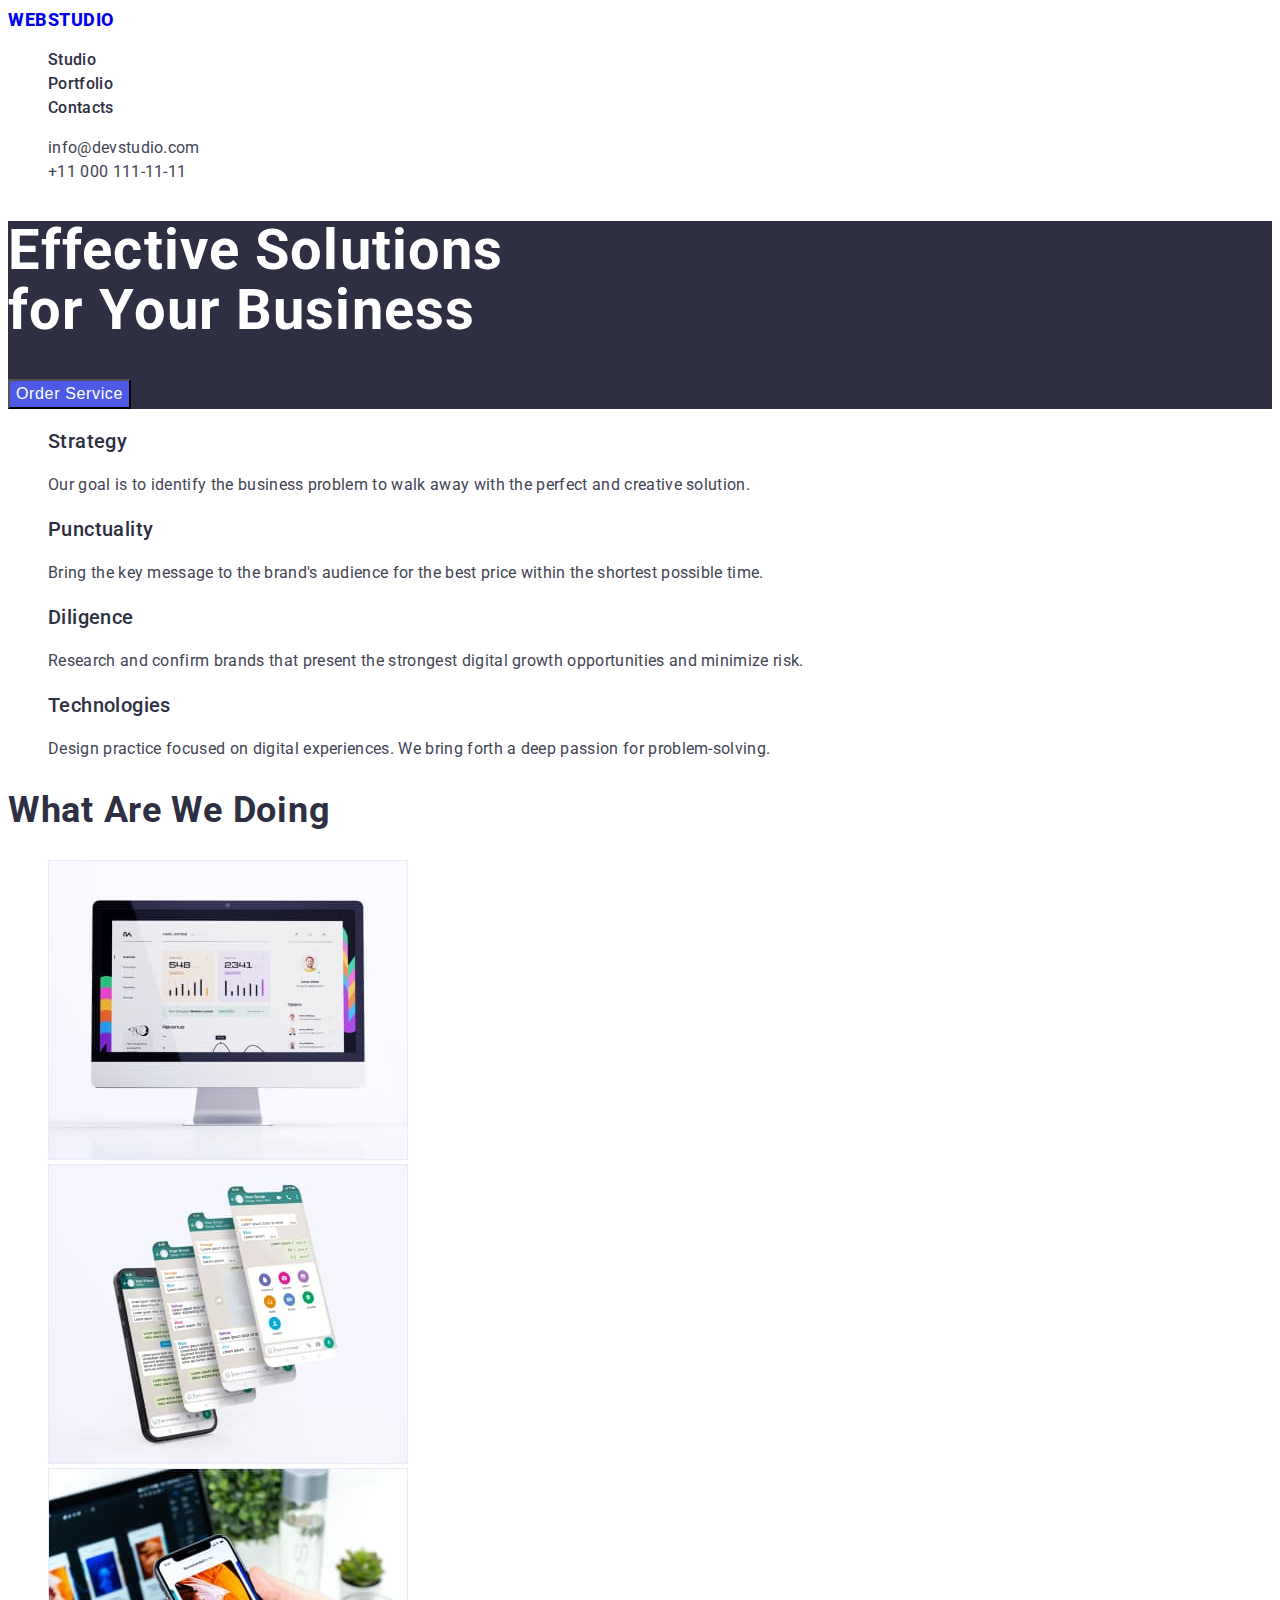
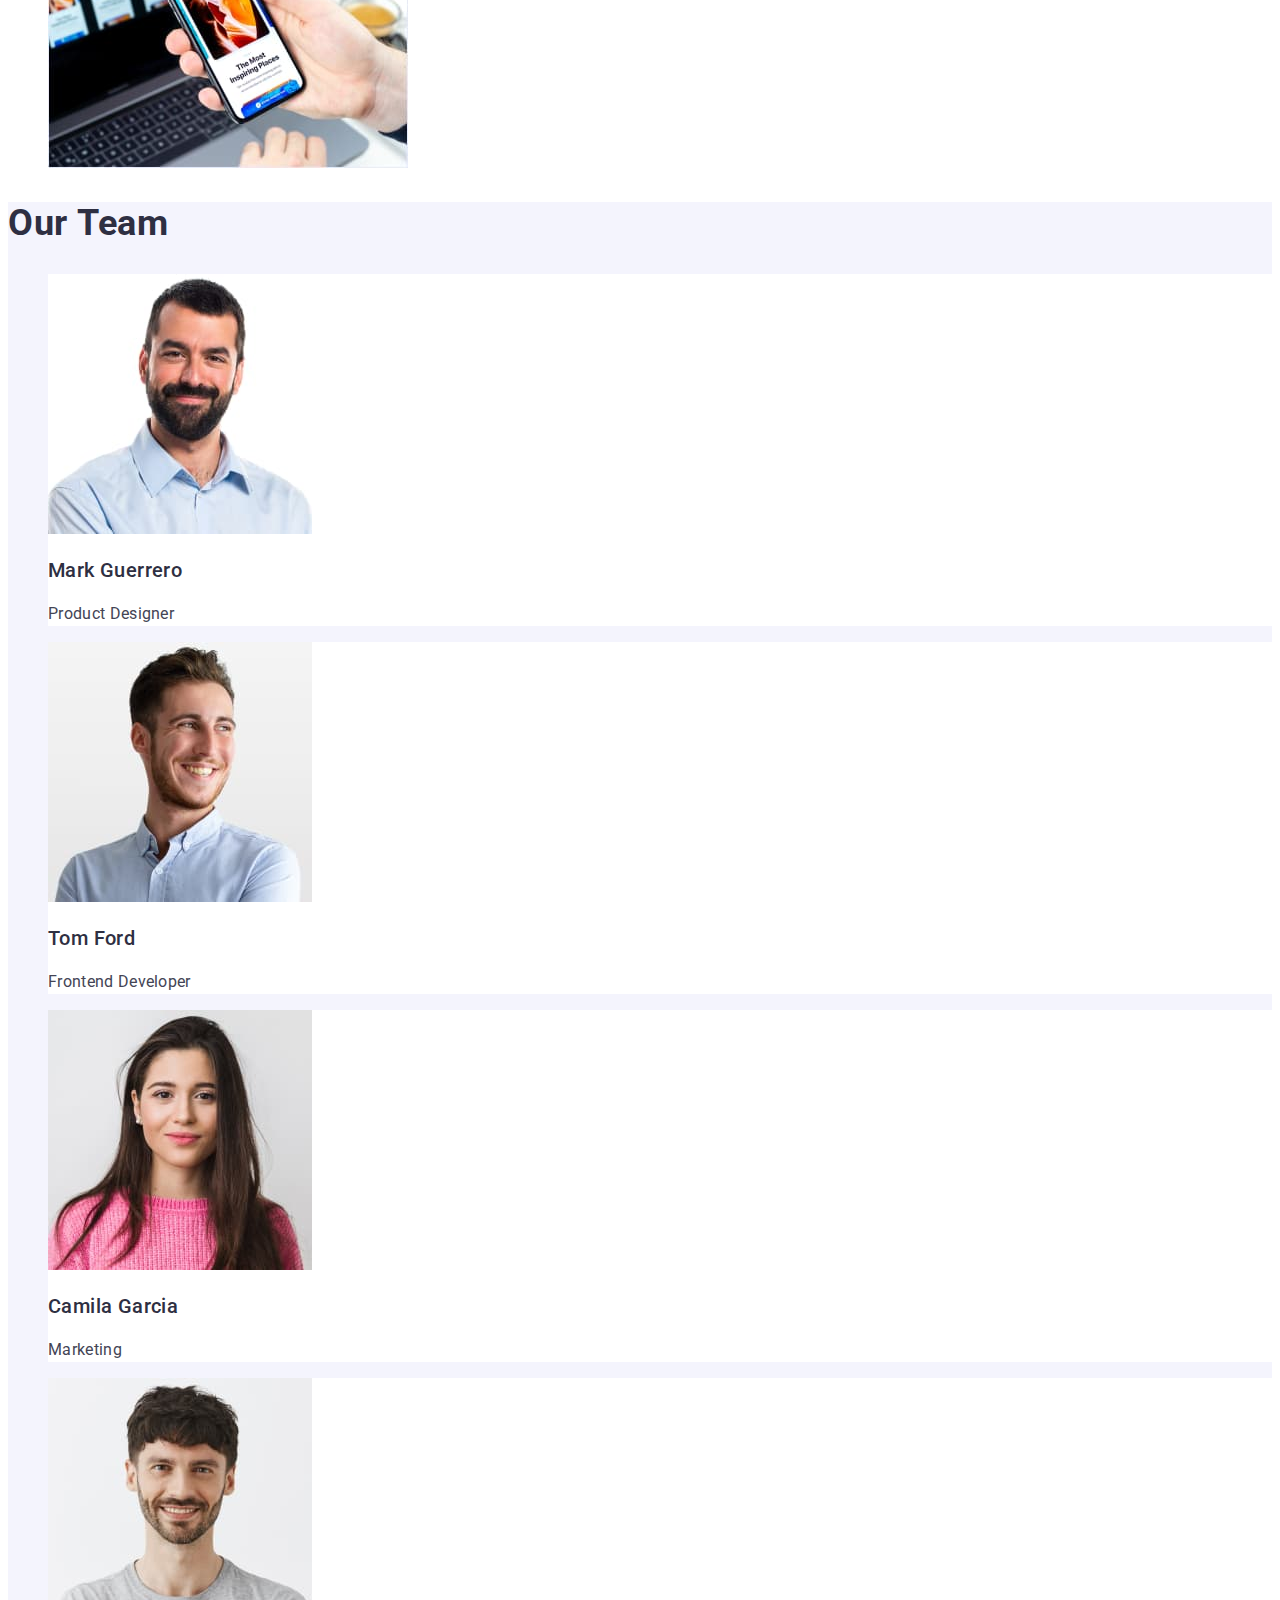
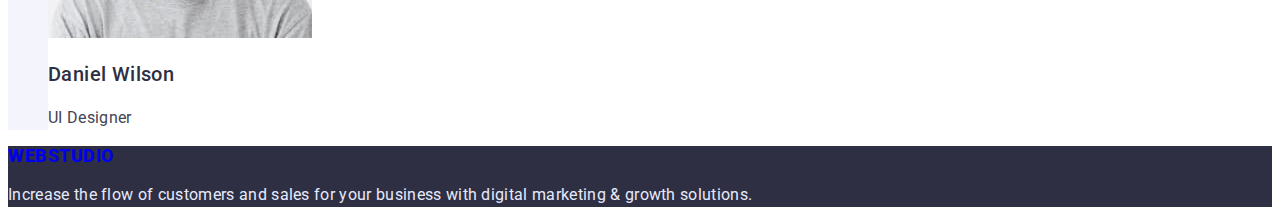
==== commit ce49fa82: "кольори" ====
--- a/index.html
+++ b/index.html
@@ -37,7 +37,10 @@
 		<!-- Банер -->
 		<main>
 			<section class="hero">
-				<h1 class="hero-title">Effective Solutions for Your Business</h1>
+				<h1 class="hero-title"
+					>Effective Solutions <br />
+					for Your Business</h1
+				>
 				<button type="button" class="hero-btn">Order Service</button>
 			</section>
 			<!-- /Банер -->
@@ -92,22 +95,22 @@
 				<h2 class="team-title">Our Team</h2>
 				<ul class="team-list">
 					<li class="team-item item">
-						<img src="./images/section4_1.jpg" alt="Mark Guerrero" width="264" class="team-img" />
+						<img src="./images/section4_1.jpg" alt="Mark Guerrero" width="264" height="260" />
 						<h3 class="team-name">Mark Guerrero</h3>
 						<p class="team-description">Product Designer</p>
 					</li>
 					<li class="team-item item">
-						<img src="./images/section4_2.jpg" alt="Tom Ford" width="264" class="team-img" />
+						<img src="./images/section4_2.jpg" alt="Tom Ford" width="264" height="260" />
 						<h3 class="team-name">Tom Ford</h3>
 						<p class="team-description">Frontend Developer</p>
 					</li>
 					<li class="team-item item">
-						<img src="./images/section4_3.jpg" alt="Camila Garcia" width="264" class="team-img" />
+						<img src="./images/section4_3.jpg" alt="Camila Garcia" width="264" height="260" />
 						<h3 class="team-name">Camila Garcia</h3>
 						<p class="team-description">Marketing</p>
 					</li>
 					<li class="team-item item">
-						<img src="./images/section4_4.jpg" alt="Daniel Wilson" width="264" class="team-img" />
+						<img src="./images/section4_4.jpg" alt="Daniel Wilson" width="264" height="260" />
 						<h3 class="team-name">Daniel Wilson</h3>
 						<p class="team-description">UI Designer</p>
 					</li>
--- a/css/styles.css
+++ b/css/styles.css
@@ -1,15 +1,27 @@
 body {
 	font-family: "Roboto", sans-serif;
+	color: var(--basic-color);
 }
 .item {
 	list-style: none;
 }
+:root {
+	--logo-color: #4d5ae5;
+	--basic-color: #2e2f42;
+	--adress-description-color: #434455;
+	--title-color: #ffffff;
+	--btn-color: #4d5ae5;
+	--accent-color: #404bbf;
+	--team-background-color: #f4f4fd;
+	--footer-description-color: #e7e9fc;
+}
+/* Шапка профіля  */
 .header {
 }
 .header-navigation {
 }
 .header-logo {
-	font-family: "Raleway";
+	font-family: "Raleway" sans-serif;
 	font-weight: 800;
 	font-size: 18px;
 	line-height: 1.33;
@@ -17,43 +29,56 @@
 	text-decoration: none;
 	text-transform: uppercase;
 }
+
 .header-list {
 }
 .header-item {
 }
+.header-link:active {
+	color: var(--accent-color);
+	text-decoration: underline;
+}
 .header-link {
 	font-weight: 500;
 	font-size: 16px;
 	line-height: 1.5;
 	letter-spacing: 0.02em;
 	text-decoration: none;
+	color: var(--basic-color);
 }
 .header-adress {
 }
 .header-emel {
-	font-weight: 400;
 	font-size: 16px;
 	line-height: 1.5;
 	letter-spacing: 0.02em;
 	text-decoration: none;
 	font-style: normal;
+	color: var(--adress-description-color);
+}
+.header-emel:active {
+	color: var(--accent-color);
 }
 .header-tel {
-	font-weight: 400;
 	font-size: 16px;
 	line-height: 1.5;
 	letter-spacing: 0.02em;
 	text-decoration: none;
 	font-style: normal;
-}
+	color: var(--adress-description-color);
+}
+.header-tel:active {
+	color: var(--accent-color);
+}
+/* Банер */
 .hero {
-	background-color: #2e2f42;
+	background-color: var(--basic-color);
 }
 .hero-title {
-	font-weight: 700;
 	font-size: 56px;
 	line-height: 1.07;
 	letter-spacing: 0.02em;
+	color: var(--title-color);
 }
 .hero-btn {
 	font-weight: 500;
@@ -62,7 +87,15 @@
 	display: flex;
 	align-items: center;
 	letter-spacing: 0.04em;
-}
+	background-color: var(--btn-color);
+	color: var(--title-color);
+	cursor: pointer;
+}
+.hero-btn:hover,
+.hero-btn:focus {
+	color: var(--accent-color);
+}
+/* Колонки */
 .strategy {
 }
 .strategy-list {
@@ -80,7 +113,9 @@
 	font-size: 16px;
 	line-height: 1.5;
 	letter-spacing: 0.02em;
-}
+	color: var(--adress-description-color);
+}
+/* Фото */
 .work {
 }
 .work-title {
@@ -94,9 +129,9 @@
 }
 .work-item {
 }
-.work-img {
-}
+/* Our Team */
 .team {
+	background-color: var(--team-background-color);
 }
 .team-title {
 	font-weight: 700;
@@ -108,9 +143,9 @@
 .team-list {
 }
 .team-item {
-}
-.team-img {
-}
+	background-color: var(--title-color);
+}
+
 .team-name {
 	font-weight: 500;
 	font-size: 20px;
@@ -122,12 +157,13 @@
 	font-size: 16px;
 	line-height: 1.5;
 	letter-spacing: 0.02em;
+	color: var(--adress-description-color);
 }
 .footer {
-	background-color: #2e2f42;
+	background-color: var(--basic-color);
 }
 .footer-logo {
-	font-family: "Raleway";
+	font-family: "Raleway" sans-serif;
 	font-weight: 800;
 	font-size: 18px;
 	line-height: 1.16;
@@ -140,7 +176,9 @@
 	font-size: 16px;
 	line-height: 1.5;
 	letter-spacing: 0.02em;
-}
+	color: var(--footer-description-color);
+}
+/* Портфоліо */
 .filter {
 }
 .filter-list {
@@ -164,8 +202,7 @@
 .services-link {
 	text-decoration: none;
 }
-.services-img {
-}
+
 .services-title {
 	font-weight: 500;
 	font-size: 20px;
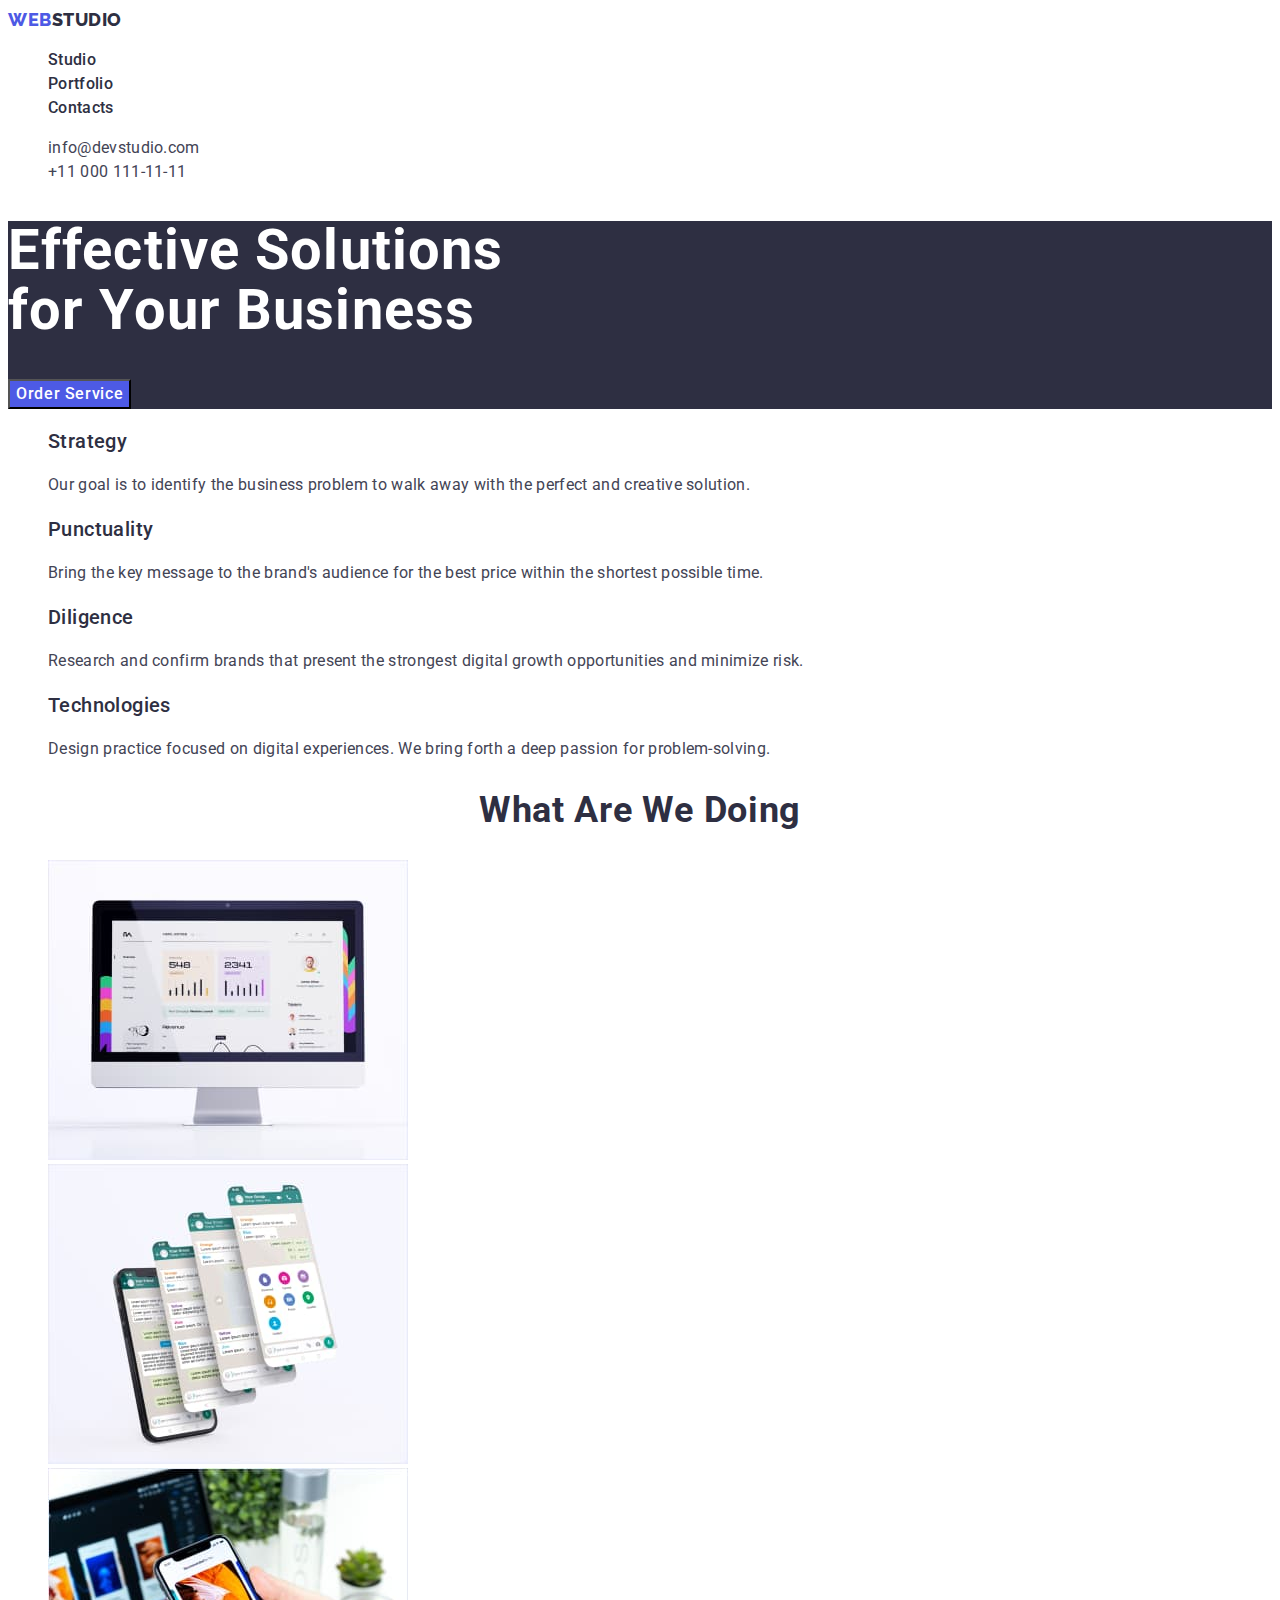
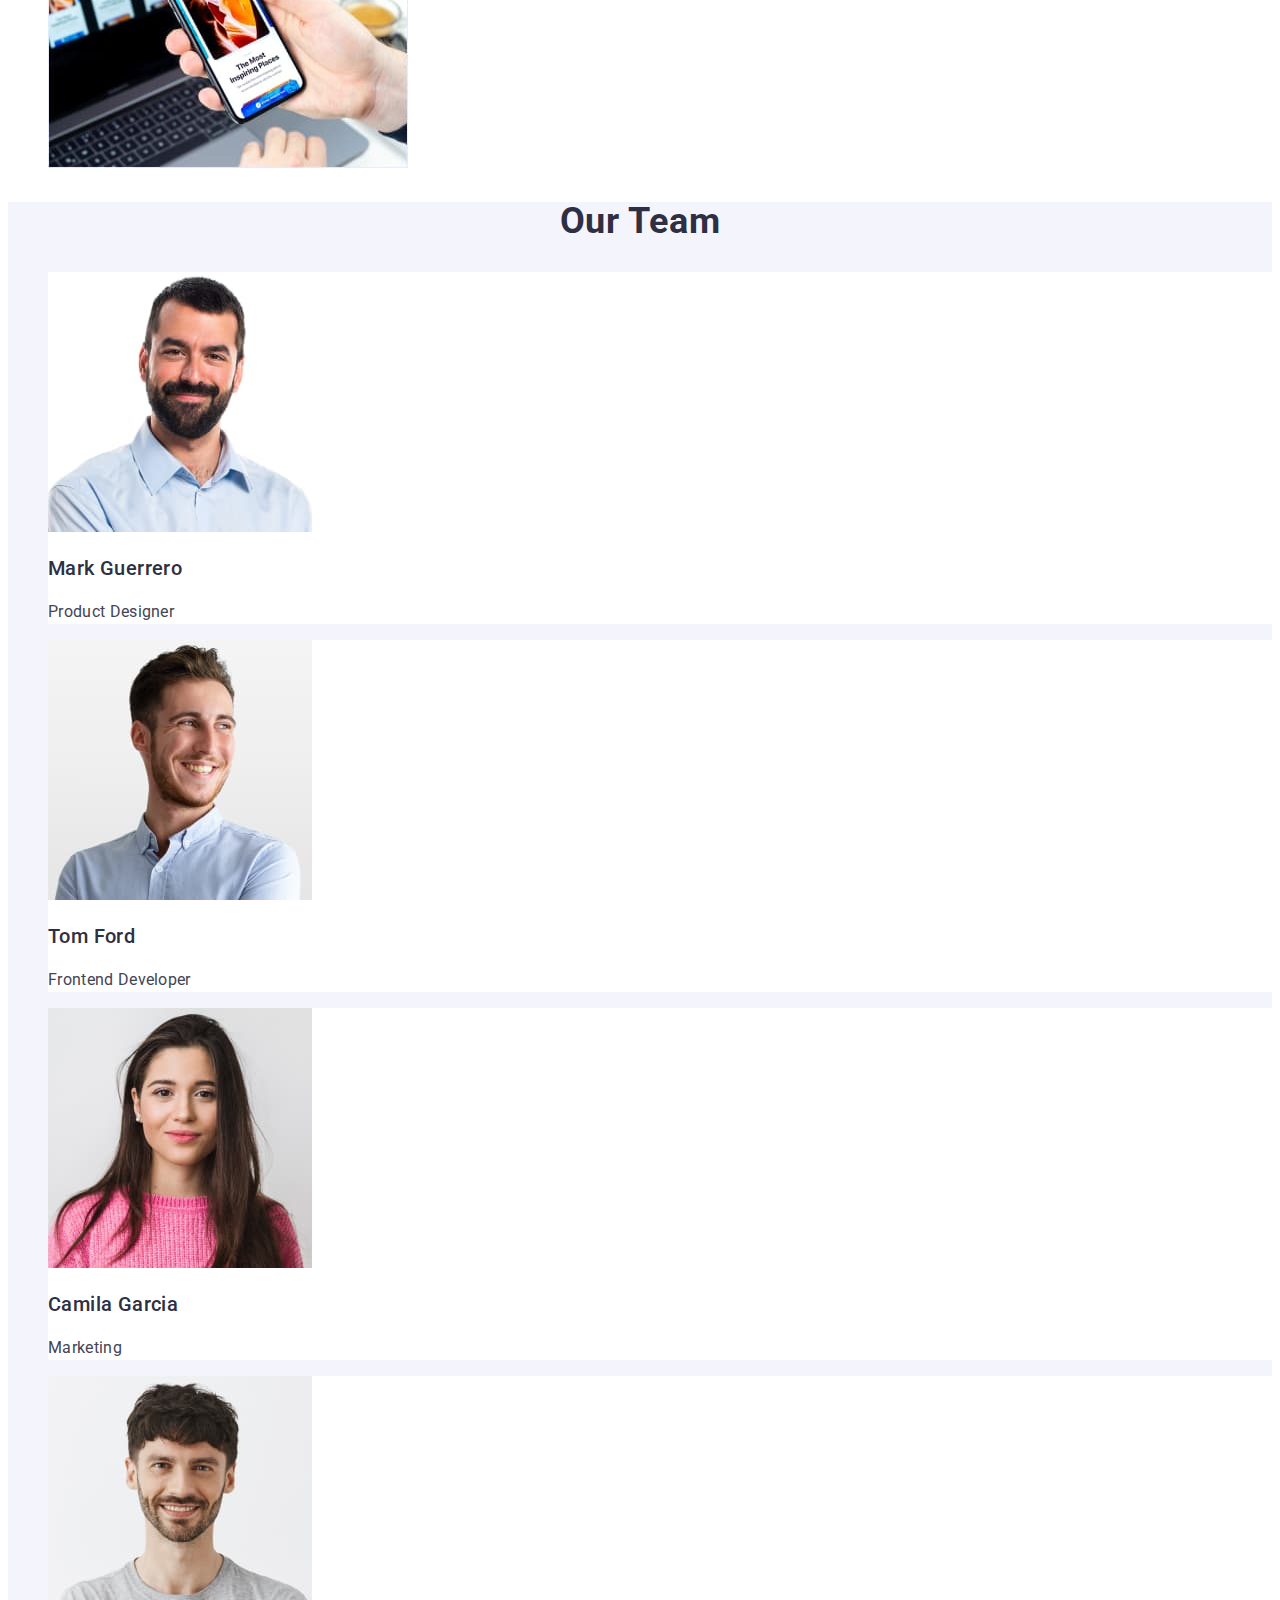
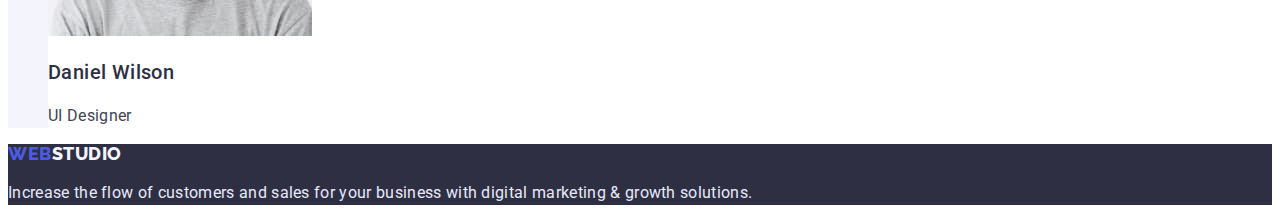
==== commit a8e25b04: "оформлення" ====
--- a/index.html
+++ b/index.html
@@ -17,7 +17,7 @@
 		<!-- Шапка профіля -->
 		<header class="header">
 			<nav class="header-navigation">
-				<a href="./index.html" class="header-logo"> WebStudio</a>
+				<a href="./index.html" class="header-logo"> <span>Web</span>Studio</a>
 				<ul class="header-list">
 					<li class="header-item item"><a href="" class="header-link">Studio</a></li>
 					<li class="header-item item"><a href="./portfolio.html" class="header-link">Portfolio</a></li>
@@ -118,7 +118,7 @@
 			</section>
 		</main>
 		<footer class="footer">
-			<a href="./index.html" class="footer-logo">WebStudio</a>
+			<a href="./index.html" class="footer-logo"> <span>Web</span>Studio</a>
 			<p class="footer-description">
 				Increase the flow of customers and sales for your business with digital marketing & growth solutions.
 			</p>
--- a/css/styles.css
+++ b/css/styles.css
@@ -14,26 +14,24 @@
 	--accent-color: #404bbf;
 	--team-background-color: #f4f4fd;
 	--footer-description-color: #e7e9fc;
+	--footer-logo-color: #f4f4fd;
 }
 /* Шапка профіля  */
-.header {
-}
-.header-navigation {
-}
+
 .header-logo {
-	font-family: "Raleway" sans-serif;
+	font-family: "Raleway", sans-serif;
 	font-weight: 800;
 	font-size: 18px;
 	line-height: 1.33;
 	letter-spacing: 0.03em;
 	text-decoration: none;
 	text-transform: uppercase;
-}
-
-.header-list {
-}
-.header-item {
-}
+	color: var(--basic-color);
+}
+.header-logo span {
+	color: var(--logo-color);
+}
+
 .header-link:active {
 	color: var(--accent-color);
 	text-decoration: underline;
@@ -46,8 +44,7 @@
 	text-decoration: none;
 	color: var(--basic-color);
 }
-.header-adress {
-}
+
 .header-emel {
 	font-size: 16px;
 	line-height: 1.5;
@@ -81,6 +78,7 @@
 	color: var(--title-color);
 }
 .hero-btn {
+	font-family: inherit;
 	font-weight: 500;
 	font-size: 16px;
 	line-height: 1.5;
@@ -96,12 +94,7 @@
 	color: var(--accent-color);
 }
 /* Колонки */
-.strategy {
-}
-.strategy-list {
-}
-.strategy-item {
-}
+
 .strategy-title {
 	font-weight: 500;
 	font-size: 20px;
@@ -109,39 +102,33 @@
 	letter-spacing: 0.02em;
 }
 .strategy-description {
-	font-weight: 400;
 	font-size: 16px;
 	line-height: 1.5;
 	letter-spacing: 0.02em;
 	color: var(--adress-description-color);
 }
 /* Фото */
-.work {
-}
+
 .work-title {
-	font-weight: 700;
 	font-size: 36px;
 	line-height: 1.11;
 	letter-spacing: 0.02em;
 	text-transform: capitalize;
-}
-.work-list {
-}
-.work-item {
-}
+	text-align: center;
+}
+
 /* Our Team */
 .team {
 	background-color: var(--team-background-color);
 }
 .team-title {
-	font-weight: 700;
 	font-size: 36px;
-	line-height: 1.11x;
+	line-height: 1.11;
 	letter-spacing: 0.02em;
 	text-transform: capitalize;
-}
-.team-list {
-}
+	text-align: center;
+}
+
 .team-item {
 	background-color: var(--title-color);
 }
@@ -153,7 +140,6 @@
 	letter-spacing: 0.02em;
 }
 .team-description {
-	font-weight: 400;
 	font-size: 16px;
 	line-height: 1.5;
 	letter-spacing: 0.02em;
@@ -163,42 +149,41 @@
 	background-color: var(--basic-color);
 }
 .footer-logo {
-	font-family: "Raleway" sans-serif;
+	font-family: "Raleway", sans-serif;
 	font-weight: 800;
 	font-size: 18px;
 	line-height: 1.16;
 	letter-spacing: 0.03em;
 	text-transform: uppercase;
 	text-decoration: none;
+	color: var(--footer-logo-color);
+}
+.footer-logo span {
+	color: var(--logo-color);
 }
 .footer-description {
-	font-weight: 400;
 	font-size: 16px;
 	line-height: 1.5;
 	letter-spacing: 0.02em;
 	color: var(--footer-description-color);
 }
 /* Портфоліо */
-.filter {
-}
-.filter-list {
-}
-.filter-item {
-	list-style: none;
-}
+
 .filter-btn {
 	font-weight: 500;
 	font-size: 16px;
 	line-height: 1.5;
 	letter-spacing: 0.04em;
-}
-.services {
-}
-.service-list {
-}
-.services-item {
-	list-style: none;
-}
+	color: var(--btn-color);
+	background-color: var(--team-background-color);
+	border: 1px solid var(--footer-description-color);
+}
+.filter-btn:hover,
+.filter-btn:focus {
+	background-color: var(--accent-color);
+	color: var(--title-color);
+}
+
 .services-link {
 	text-decoration: none;
 }
@@ -208,10 +193,11 @@
 	font-size: 20px;
 	line-height: 1.2;
 	letter-spacing: 0.02em;
+	color: var(--basic-color);
 }
 .services-description {
-	font-weight: 400;
-	font-size: 16px;
-	line-height: 1.5;
-	letter-spacing: 0.02em;
-}
+	font-size: 16px;
+	line-height: 1.5;
+	letter-spacing: 0.02em;
+	color: var(--adress-description-color);
+}
